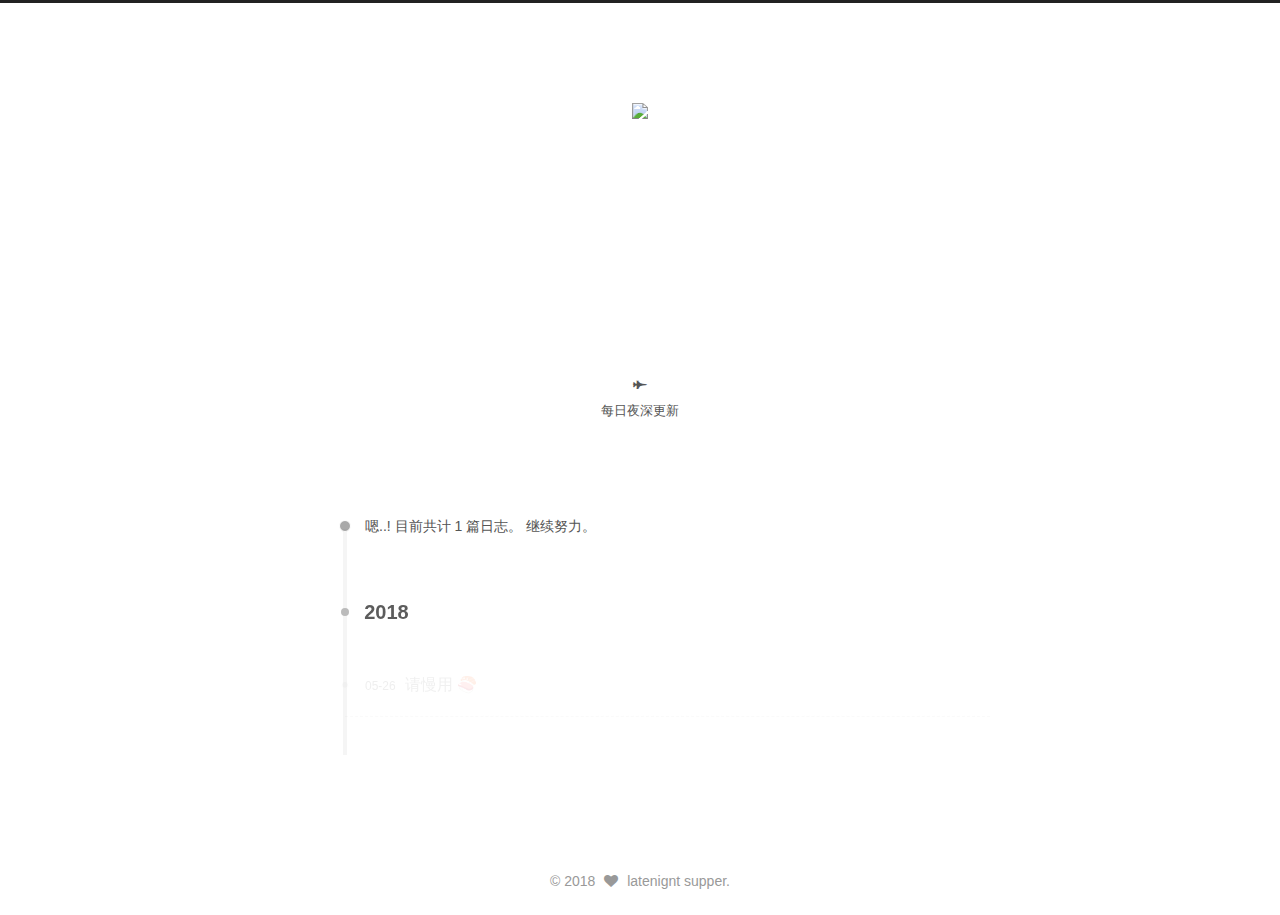
==== archives/index.html @ cccc1c1b "Site updated: 2018-05-31 15:18:07" ====
<!DOCTYPE html>



  


<html class="theme-next muse use-motion" lang="zh-Hans">
<head>
  <meta charset="UTF-8"/>
<meta http-equiv="X-UA-Compatible" content="IE=edge" />
<meta name="viewport" content="width=device-width, initial-scale=1, maximum-scale=1"/>
<meta name="theme-color" content="#222">

<link rel="canonical" href=" { { site.url } }{ { page.url } }" />
 <script type="text/javascript">
    var host = "recordmind.com";
    if ((host == window.location.host) && (window.location.protocol != "https:"))
        window.location.protocol = "https";
</script>








<meta http-equiv="Cache-Control" content="no-transform" />
<meta http-equiv="Cache-Control" content="no-siteapp" />


















  
  
  
  

  
    
    
  

  

  

  

  

  
    
    
    <link href="//fonts.lug.ustc.edu.cn/css?family=Lato:300,300italic,400,400italic,700,700italic&subset=latin,latin-ext" rel="stylesheet" type="text/css">
  






<link href="/lib/font-awesome/css/font-awesome.min.css?v=4.6.2" rel="stylesheet" type="text/css" />

<link href="/css/main.css?v=5.1.2" rel="stylesheet" type="text/css" />


  <meta name="keywords" content="“Welcome”" />








  <link rel="shortcut icon" type="image/x-icon" href="/favicon.ico?v=5.1.2" />






<meta name="description" content="即便是好东西，也别多吃。">
<meta property="og:type" content="website">
<meta property="og:title" content="1 天 = 1 日">
<meta property="og:url" content="http://1day.co/archives/index.html">
<meta property="og:site_name" content="1 天 = 1 日">
<meta property="og:description" content="即便是好东西，也别多吃。">
<meta property="og:locale" content="zh-Hans">
<meta name="twitter:card" content="summary">
<meta name="twitter:title" content="1 天 = 1 日">
<meta name="twitter:description" content="即便是好东西，也别多吃。">



<script type="text/javascript" id="hexo.configurations">
  var NexT = window.NexT || {};
  var CONFIG = {
    root: '/',
    scheme: 'Muse',
    sidebar: {"position":"left","display":"remove","offset":12,"offset_float":12,"b2t":false,"scrollpercent":false,"onmobile":false},
    fancybox: false,
    tabs: true,
    motion: true,
    duoshuo: {
      userId: '0',
      author: '博主'
    },
    algolia: {
      applicationID: '',
      apiKey: '',
      indexName: '',
      hits: {"per_page":10},
      labels: {"input_placeholder":"Search for Posts","hits_empty":"We didn't find any results for the search: ${query}","hits_stats":"${hits} results found in ${time} ms"}
    }
  };
</script>



  <link rel="canonical" href="http://1day.co/archives/"/>





  <title>归档 | 1 天 = 1 日</title>
  





  <script type="text/javascript">
    var _hmt = _hmt || [];
    (function() {
      var hm = document.createElement("script");
      hm.src = "https://hm.baidu.com/hm.js?6f3d7fa7af4676e4199d9d8a25d045ab";
      var s = document.getElementsByTagName("script")[0];
      s.parentNode.insertBefore(hm, s);
    })();
  </script>










</head>

<body itemscope itemtype="http://schema.org/WebPage" lang="zh-Hans">

  
  
    
  

  <div class="container sidebar-position-left  page-archive  ">
    <div class="headband"></div>

    <header id="header" class="header" itemscope itemtype="http://schema.org/WPHeader">
      <div class="header-inner"><div class="site-brand-wrapper">
  <div class="site-meta ">
    

    <div class="custom-logo-site-title">
      <a href="/"  class="brand" rel="start">
        <span class="logo-line-before"><i></i></span>
        <img src="https://ws3.sinaimg.cn/large/006tKfTcgy1frp431xyymj30cz0czq4d.jpg" />
        <span class="logo-line-after"><i></i></span>
      </a>
    </div>
      
        <h1 class="site-subtitle" itemprop="description"></h1>
      
  </div>

  <div class="site-nav-toggle">
    <button>
      <span class="btn-bar"></span>
      <span class="btn-bar"></span>
      <span class="btn-bar"></span>
    </button>
  </div>
</div>

<nav class="site-nav">
  

  
    <ul id="menu" class="menu">
      
        
        <li class="menu-item menu-item-home">
          <a href="/" rel="section">
            
              <i class="menu-item-icon fa fa-fw fa-fighter-jet"></i> <br />
            
            每日夜深更新
          </a>
        </li>
      

      
    </ul>
  

  
</nav>



 </div>
    </header>

    <main id="main" class="main">
      <div class="main-inner">
        <div class="content-wrap">
          <div id="content" class="content">
            

  
  
  
  <div class="post-block archive">
    <div id="posts" class="posts-collapse">
      <span class="archive-move-on"></span>

      <span class="archive-page-counter">
        
        
        
          
        
        嗯..! 目前共计 1 篇日志。 继续努力。
      </span>

      

        
        
        

        
          
          <div class="collection-title">
            <h2 class="archive-year motion-element" id="archive-year-2018">2018</h2>
          </div>
        
        

        

  <article class="post post-type-normal" itemscope itemtype="http://schema.org/Article">
    <header class="post-header">

      <h3 class="post-title">
        
            <a class="post-title-link" href="/2018/05/26/hello-world/" itemprop="url">
              
                <span itemprop="name">请慢用 🍣</span>
              
            </a>
        
      </h3>

      <div class="post-meta">
        <time class="post-time" itemprop="dateCreated"
              datetime="2018-05-26T13:00:04+08:00"
              content="2018-05-26" >
          05-26
        </time>
      </div>

    </header>
  </article>



      

    </div>
  </div>
  
  
  

  



          </div>
          


          

        </div>
        
      </div>
    </main>

    <footer id="footer" class="footer">
      <div class="footer-inner">
        <div class="copyright" >
  
  &copy; 
  <span itemprop="copyrightYear">2018</span>
  <span class="with-love">
    <i class="fa fa-heart"></i>
  </span>
  <span class="author" itemprop="copyrightHolder">latenignt supper.</span>
</div>


        

        
      </div>
    </footer>

    
      <div class="back-to-top">
        <i class="fa fa-arrow-up"></i>
        
      </div>
    

  </div>

  

<script type="text/javascript">
  if (Object.prototype.toString.call(window.Promise) !== '[object Function]') {
    window.Promise = null;
  }
</script>




















  
  <script type="text/javascript" src="/lib/jquery/index.js?v=2.1.3"></script>

  
  <script type="text/javascript" src="/lib/fastclick/lib/fastclick.min.js?v=1.0.6"></script>

  
  <script type="text/javascript" src="/lib/jquery_lazyload/jquery.lazyload.js?v=1.9.7"></script>

  
  <script type="text/javascript" src="/lib/velocity/velocity.min.js?v=1.2.1"></script>

  
  <script type="text/javascript" src="/lib/velocity/velocity.ui.min.js?v=1.2.1"></script>


  


  <script type="text/javascript" src="/js/src/utils.js?v=5.1.2"></script>

  <script type="text/javascript" src="/js/src/motion.js?v=5.1.2"></script>



  
  

  
  
    <script type="text/javascript" id="motion.page.archive">
      $('.archive-year').velocity('transition.slideLeftIn');
    </script>
  


  


  <script type="text/javascript" src="/js/src/bootstrap.js?v=5.1.2"></script>



  


  




	





  





  






  





  

  
<script>
(function(){
    var bp = document.createElement('script');
    var curProtocol = window.location.protocol.split(':')[0];
    if (curProtocol === 'https') {
        bp.src = 'https://zz.bdstatic.com/linksubmit/push.js';        
    }
    else {
        bp.src = 'http://push.zhanzhang.baidu.com/push.js';
    }
    var s = document.getElementsByTagName("script")[0];
    s.parentNode.insertBefore(bp, s);
})();
</script>


  

  

  

  

</body>
</html>
---- css/main.css ----
/* normalize.css v3.0.2 | MIT License | git.io/normalize */
html {
  font-family: sans-serif; /* 1 */
  -ms-text-size-adjust: 100%; /* 2 */
  -webkit-text-size-adjust: 100%; /* 2 */
}
body {
  margin: 0;
}
article,
aside,
details,
figcaption,
figure,
footer,
header,
hgroup,
main,
menu,
nav,
section,
summary {
  display: block;
}
audio,
canvas,
progress,
video {
  display: inline-block; /* 1 */
  vertical-align: baseline; /* 2 */
}
audio:not([controls]) {
  display: none;
  height: 0;
}
[hidden],
template {
  display: none;
}
a {
  background-color: transparent;
}
a:active,
a:hover {
  outline: 0;
}
abbr[title] {
  border-bottom: 1px dotted;
}
b,
strong {
  font-weight: bold;
}
dfn {
  font-style: italic;
}
h1 {
  font-size: 2em;
  margin: 0.67em 0;
}
mark {
  background: #ff0;
  color: #000;
}
small {
  font-size: 80%;
}
sub,
sup {
  font-size: 75%;
  line-height: 0;
  position: relative;
  vertical-align: baseline;
}
sup {
  top: -0.5em;
}
sub {
  bottom: -0.25em;
}
img {
  border: 0;
}
svg:not(:root) {
  overflow: hidden;
}
figure {
  margin: 1em 40px;
}
hr {
  -moz-box-sizing: content-box;
  box-sizing: content-box;
  height: 0;
}
pre {
  overflow: auto;
}
code,
kbd,
pre,
samp {
  font-family: monospace, monospace;
  font-size: 1em;
}
button,
input,
optgroup,
select,
textarea {
  color: inherit; /* 1 */
  font: inherit; /* 2 */
  margin: 0; /* 3 */
}
button {
  overflow: visible;
}
button,
select {
  text-transform: none;
}
button,
html input[type="button"],
input[type="reset"],
input[type="submit"] {
  -webkit-appearance: button; /* 2 */
  cursor: pointer; /* 3 */
}
button[disabled],
html input[disabled] {
  cursor: default;
}
button::-moz-focus-inner,
input::-moz-focus-inner {
  border: 0;
  padding: 0;
}
input {
  line-height: normal;
}
input[type="checkbox"],
input[type="radio"] {
  box-sizing: border-box; /* 1 */
  padding: 0; /* 2 */
}
input[type="number"]::-webkit-inner-spin-button,
input[type="number"]::-webkit-outer-spin-button {
  height: auto;
}
input[type="search"] {
  -webkit-appearance: textfield; /* 1 */
  -moz-box-sizing: content-box;
  -webkit-box-sizing: content-box; /* 2 */
  box-sizing: content-box;
}
input[type="search"]::-webkit-search-cancel-button,
input[type="search"]::-webkit-search-decoration {
  -webkit-appearance: none;
}
fieldset {
  border: 1px solid #c0c0c0;
  margin: 0 2px;
  padding: 0.35em 0.625em 0.75em;
}
legend {
  border: 0; /* 1 */
  padding: 0; /* 2 */
}
textarea {
  overflow: auto;
}
optgroup {
  font-weight: bold;
}
table {
  border-collapse: collapse;
  border-spacing: 0;
}
td,
th {
  padding: 0;
}
::selection {
  background: #262a30;
  color: #fff;
}
body {
  position: relative;
  font-family: 'Lato', "PingFang SC", "Microsoft YaHei", sans-serif;
  font-size: 14px;
  line-height: 2;
  color: #555;
  background: #fff;
}
@media (max-width: 767px) {
  body {
    padding-right: 0 !important;
  }
}
@media (min-width: 768px) and (max-width: 991px) {
  body {
    padding-right: 0 !important;
  }
}
@media (min-width: 1600px) {
  body {
    font-size: 16px;
  }
}
h1,
h2,
h3,
h4,
h5,
h6 {
  margin: 0;
  padding: 0;
  font-weight: bold;
  line-height: 1.5;
  font-family: 'Lato', "PingFang SC", "Microsoft YaHei", sans-serif;
}
h2,
h3,
h4,
h5,
h6 {
  margin: 20px 0 15px;
}
h1 {
  font-size: 22px;
}
@media (max-width: 767px) {
  h1 {
    font-size: 18px;
  }
}
h2 {
  font-size: 20px;
}
@media (max-width: 767px) {
  h2 {
    font-size: 16px;
  }
}
h3 {
  font-size: 18px;
}
@media (max-width: 767px) {
  h3 {
    font-size: 14px;
  }
}
h4 {
  font-size: 16px;
}
@media (max-width: 767px) {
  h4 {
    font-size: 12px;
  }
}
h5 {
  font-size: 14px;
}
@media (max-width: 767px) {
  h5 {
    font-size: 10px;
  }
}
h6 {
  font-size: 12px;
}
@media (max-width: 767px) {
  h6 {
    font-size: 8px;
  }
}
p {
  margin: 0 0 20px 0;
}
a {
  color: #555;
  text-decoration: none;
  border-bottom: 1px solid #999;
  word-wrap: break-word;
}
a:hover {
  color: #222;
  border-bottom-color: #222;
}
blockquote {
  margin: 0;
  padding: 0;
}
img {
  display: block;
  margin: auto;
  max-width: 100%;
  height: auto;
}
hr {
  margin: 40px 0;
  height: 3px;
  border: none;
  background-color: #ddd;
  background-image: repeating-linear-gradient(-45deg, #fff, #fff 4px, transparent 4px, transparent 8px);
}
blockquote {
  padding: 0 15px;
  color: #666;
  border-left: 4px solid #ddd;
}
blockquote cite::before {
  content: "-";
  padding: 0 5px;
}
dt {
  font-weight: 700;
}
dd {
  margin: 0;
  padding: 0;
}
.text-left {
  text-align: left;
}
.text-center {
  text-align: center;
}
.text-right {
  text-align: right;
}
.text-justify {
  text-align: justify;
}
.text-nowrap {
  white-space: nowrap;
}
.text-lowercase {
  text-transform: lowercase;
}
.text-uppercase {
  text-transform: uppercase;
}
.text-capitalize {
  text-transform: capitalize;
}
.center-block {
  display: block;
  margin-left: auto;
  margin-right: auto;
}
.clearfix:before,
.clearfix:after {
  content: " ";
  display: table;
}
.clearfix:after {
  clear: both;
}
.pullquote {
  width: 45%;
}
.pullquote.left {
  float: left;
  margin-left: 5px;
  margin-right: 10px;
}
.pullquote.right {
  float: right;
  margin-left: 10px;
  margin-right: 5px;
}
.affix.affix.affix {
  position: fixed;
}
.translation {
  margin-top: -20px;
  font-size: 14px;
  color: #999;
}
.scrollbar-measure {
  width: 100px;
  height: 100px;
  overflow: scroll;
  position: absolute;
  top: -9999px;
}
.use-motion .motion-element {
  opacity: 0;
}
table {
  margin: 20px 0;
  width: 100%;
  border-collapse: collapse;
  border-spacing: 0;
  border: 1px solid #ddd;
  font-size: 14px;
  table-layout: fixed;
  word-wrap: break-all;
}
table>tbody>tr:nth-of-type(odd) {
  background-color: #f9f9f9;
}
table>tbody>tr:hover {
  background-color: #f5f5f5;
}
caption,
th,
td {
  padding: 8px;
  text-align: left;
  vertical-align: middle;
  font-weight: normal;
}
th,
td {
  border-bottom: 3px solid #ddd;
  border-right: 1px solid #eee;
}
th {
  padding-bottom: 10px;
  font-weight: 700;
}
td {
  border-bottom-width: 1px;
}
html,
body {
  height: 100%;
}
.container {
  position: relative;
  min-height: 100%;
}
.header-inner {
  margin: 0 auto;
  padding: 100px 0 70px;
  width: 700px;
}
@media (min-width: 1600px) {
  .container .header-inner {
    width: 900px;
  }
}
.main {
  padding-bottom: 150px;
}
.main-inner {
  margin: 0 auto;
  width: 700px;
}
@media (min-width: 1600px) {
  .container .main-inner {
    width: 900px;
  }
}
.footer {
  position: absolute;
  left: 0;
  bottom: 0;
  width: 100%;
  min-height: 50px;
}
.footer-inner {
  box-sizing: border-box;
  margin: 20px auto;
  width: 700px;
}
@media (min-width: 1600px) {
  .container .footer-inner {
    width: 900px;
  }
}
pre,
.highlight {
  overflow: auto;
  margin: 20px 0;
  padding: 0;
  font-size: 13px;
  color: #4d4d4c;
  background: #f7f7f7;
  line-height: 1.6;
}
pre,
code {
  font-family: consolas, Menlo, "PingFang SC", "Microsoft YaHei", monospace;
}
code {
  padding: 2px 4px;
  word-wrap: break-word;
  color: #555;
  background: #eee;
  border-radius: 3px;
  font-size: 13px;
}
pre code {
  padding: 0;
  color: #4d4d4c;
  background: none;
  text-shadow: none;
}
.highlight {
  border-radius: 1px;
}
.highlight pre {
  border: none;
  margin: 0;
  padding: 10px 0;
}
.highlight table {
  margin: 0;
  width: auto;
  border: none;
}
.highlight td {
  border: none;
  padding: 0;
}
.highlight figcaption {
  font-size: 1em;
  color: #4d4d4c;
  line-height: 1em;
  margin-bottom: 1em;
}
.highlight figcaption:before,
.highlight figcaption:after {
  content: " ";
  display: table;
}
.highlight figcaption:after {
  clear: both;
}
.highlight figcaption a {
  float: right;
  color: #4d4d4c;
}
.highlight figcaption a:hover {
  border-bottom-color: #4d4d4c;
}
.highlight .gutter pre {
  padding-left: 10px;
  padding-right: 10px;
  color: #869194;
  text-align: right;
  background-color: #eff2f3;
}
.highlight .code pre {
  width: 100%;
  padding-left: 10px;
  padding-right: 10px;
  background-color: #f7f7f7;
}
.highlight .line {
  height: 20px;
}
.gutter {
  -webkit-user-select: none;
  -moz-user-select: none;
  -ms-user-select: none;
  user-select: none;
}
.gist table {
  width: auto;
}
.gist table td {
  border: none;
}
pre .deletion {
  background: #fdd;
}
pre .addition {
  background: #dfd;
}
pre .meta {
  color: #8959a8;
}
pre .comment {
  color: #8e908c;
}
pre .variable,
pre .attribute,
pre .tag,
pre .regexp,
pre .ruby .constant,
pre .xml .tag .title,
pre .xml .pi,
pre .xml .doctype,
pre .html .doctype,
pre .css .id,
pre .css .class,
pre .css .pseudo {
  color: #c82829;
}
pre .number,
pre .preprocessor,
pre .built_in,
pre .literal,
pre .params,
pre .constant,
pre .command {
  color: #f5871f;
}
pre .ruby .class .title,
pre .css .rules .attribute,
pre .string,
pre .value,
pre .inheritance,
pre .header,
pre .ruby .symbol,
pre .xml .cdata,
pre .special,
pre .number,
pre .formula {
  color: #718c00;
}
pre .title,
pre .css .hexcolor {
  color: #3e999f;
}
pre .function,
pre .python .decorator,
pre .python .title,
pre .ruby .function .title,
pre .ruby .title .keyword,
pre .perl .sub,
pre .javascript .title,
pre .coffeescript .title {
  color: #4271ae;
}
pre .keyword,
pre .javascript .function {
  color: #8959a8;
}
.full-image.full-image.full-image {
  border: none;
  max-width: 100%;
  width: auto;
  margin: 20px auto;
}
@media (min-width: 992px) {
  .full-image.full-image.full-image {
    max-width: none;
    width: 110%;
    margin: 25px -5%;
  }
}
.blockquote-center,
.page-home .post-type-quote blockquote,
.page-post-detail .post-type-quote blockquote {
  position: relative;
  margin: 40px 0;
  padding: 0;
  border-left: none;
  text-align: center;
}
.blockquote-center::before,
.page-home .post-type-quote blockquote::before,
.page-post-detail .post-type-quote blockquote::before,
.blockquote-center::after,
.page-home .post-type-quote blockquote::after,
.page-post-detail .post-type-quote blockquote::after {
  position: absolute;
  content: ' ';
  display: block;
  width: 100%;
  height: 24px;
  opacity: 0.2;
  background-repeat: no-repeat;
  background-position: 0 -6px;
  background-size: 22px 22px;
}
.blockquote-center::before,
.page-home .post-type-quote blockquote::before,
.page-post-detail .post-type-quote blockquote::before {
  top: -20px;
  background-image: url("../images/quote-l.svg");
  border-top: 1px solid #ccc;
}
.blockquote-center::after,
.page-home .post-type-quote blockquote::after,
.page-post-detail .post-type-quote blockquote::after {
  bottom: -20px;
  background-image: url("../images/quote-r.svg");
  border-bottom: 1px solid #ccc;
  background-position: 100% 8px;
}
.blockquote-center p,
.page-home .post-type-quote blockquote p,
.page-post-detail .post-type-quote blockquote p,
.blockquote-center div,
.page-home .post-type-quote blockquote div,
.page-post-detail .post-type-quote blockquote div {
  text-align: center;
}
.post .post-body .group-picture img {
  box-sizing: border-box;
  padding: 0 3px;
  border: none;
}
.post .group-picture-row {
  overflow: hidden;
  margin-top: 6px;
}
.post .group-picture-row:first-child {
  margin-top: 0;
}
.post .group-picture-column {
  float: left;
}
.page-post-detail .post-body .group-picture-column {
  float: none;
  margin-top: 10px;
  width: auto !important;
}
.page-post-detail .post-body .group-picture-column img {
  margin: 0 auto;
}
.page-archive .group-picture-container {
  overflow: hidden;
}
.page-archive .group-picture-row {
  float: left;
}
.page-archive .group-picture-row:first-child {
  margin-top: 6px;
}
.page-archive .group-picture-column {
  max-width: 150px;
  max-height: 150px;
}
.post-body .note {
  position: relative;
  padding: 15px;
  margin-bottom: 20px;
  border: 1px solid #eee;
  border-left-width: 5px;
  border-radius: 3px;
}
.post-body .note h2,
.post-body .note h3,
.post-body .note h4,
.post-body .note h5,
.post-body .note h6 {
  margin-top: 0;
  margin-bottom: 0;
  border-bottom: initial;
  padding-top: 0 !important;
}
.post-body .note p:first-child,
.post-body .note ul:first-child,
.post-body .note ol:first-child,
.post-body .note table:first-child,
.post-body .note pre:first-child,
.post-body .note blockquote:first-child {
  margin-top: 0;
}
.post-body .note p:last-child,
.post-body .note ul:last-child,
.post-body .note ol:last-child,
.post-body .note table:last-child,
.post-body .note pre:last-child,
.post-body .note blockquote:last-child {
  margin-bottom: 0;
}
.post-body .note.default {
  border-left-color: #777;
}
.post-body .note.default h2,
.post-body .note.default h3,
.post-body .note.default h4,
.post-body .note.default h5,
.post-body .note.default h6 {
  color: #777;
}
.post-body .note.primary {
  border-left-color: #6f42c1;
}
.post-body .note.primary h2,
.post-body .note.primary h3,
.post-body .note.primary h4,
.post-body .note.primary h5,
.post-body .note.primary h6 {
  color: #6f42c1;
}
.post-body .note.info {
  border-left-color: #428bca;
}
.post-body .note.info h2,
.post-body .note.info h3,
.post-body .note.info h4,
.post-body .note.info h5,
.post-body .note.info h6 {
  color: #428bca;
}
.post-body .note.success {
  border-left-color: #5cb85c;
}
.post-body .note.success h2,
.post-body .note.success h3,
.post-body .note.success h4,
.post-body .note.success h5,
.post-body .note.success h6 {
  color: #5cb85c;
}
.post-body .note.warning {
  border-left-color: #f0ad4e;
}
.post-body .note.warning h2,
.post-body .note.warning h3,
.post-body .note.warning h4,
.post-body .note.warning h5,
.post-body .note.warning h6 {
  color: #f0ad4e;
}
.post-body .note.danger {
  border-left-color: #d9534f;
}
.post-body .note.danger h2,
.post-body .note.danger h3,
.post-body .note.danger h4,
.post-body .note.danger h5,
.post-body .note.danger h6 {
  color: #d9534f;
}
.post-body .label {
  display: inline;
  padding: 0 2px;
  white-space: nowrap;
}
.post-body .label.default {
  background-color: #f0f0f0;
}
.post-body .label.primary {
  background-color: #efe6f7;
}
.post-body .label.info {
  background-color: #e5f2f8;
}
.post-body .label.success {
  background-color: #e7f4e9;
}
.post-body .label.warning {
  background-color: #fcf6e1;
}
.post-body .label.danger {
  background-color: #fae8eb;
}
.post-body .tabs {
  position: relative;
  display: block;
  margin-bottom: 20px;
  padding-top: 10px;
}
.post-body .tabs ul.nav-tabs {
  margin: 0;
  padding: 0;
  display: flex;
  margin-bottom: -1px;
}
@media (max-width: 413px) {
  .post-body .tabs ul.nav-tabs {
    display: block;
    margin-bottom: 5px;
  }
}
.post-body .tabs ul.nav-tabs li.tab {
  list-style-type: none !important;
  margin: 0 0.25em 0 0;
  border-top: 3px solid transparent;
  border-left: 1px solid transparent;
  border-right: 1px solid transparent;
}
@media (max-width: 413px) {
  .post-body .tabs ul.nav-tabs li.tab {
    margin: initial;
    border-top: 1px solid transparent;
    border-left: 3px solid transparent;
    border-right: 1px solid transparent;
    border-bottom: 1px solid transparent;
  }
}
.post-body .tabs ul.nav-tabs li.tab a {
  outline: 0;
  border-bottom: initial;
  display: block;
  line-height: 1.8em;
  padding: 0.25em 0.75em;
  transition-duration: 0.2s;
  transition-timing-function: ease-out;
  transition-delay: 0s;
}
.post-body .tabs ul.nav-tabs li.tab a i {
  width: 1.285714285714286em;
}
.post-body .tabs ul.nav-tabs li.tab.active {
  border-top: 3px solid #fc6423;
  border-left: 1px solid #ddd;
  border-right: 1px solid #ddd;
  background-color: #fff;
}
@media (max-width: 413px) {
  .post-body .tabs ul.nav-tabs li.tab.active {
    border-top: 1px solid #ddd;
    border-left: 3px solid #fc6423;
    border-right: 1px solid #ddd;
    border-bottom: 1px solid #ddd;
  }
}
.post-body .tabs ul.nav-tabs li.tab.active a {
  cursor: default;
  color: #555;
}
.post-body .tabs .tab-content {
  background-color: #fff;
}
.post-body .tabs .tab-content .tab-pane {
  border: 1px solid #ddd;
  padding: 20px 20px 0 20px;
}
.post-body .tabs .tab-content .tab-pane:not(.active) {
  display: none !important;
}
.post-body .tabs .tab-content .tab-pane.active {
  display: block !important;
}
.btn {
  display: inline-block;
  padding: 0 20px;
  font-size: 14px;
  color: #fff;
  background: #222;
  border: 2px solid #222;
  text-decoration: none;
  border-radius: 0;
  transition-property: background-color;
  transition-duration: 0.2s;
  transition-timing-function: ease-in-out;
  transition-delay: 0s;
}
.btn:hover,
.post-button .btn:hover {
  border-color: #222;
  color: #222;
  background: #fff;
}
.btn-bar {
  display: block;
  width: 22px;
  height: 2px;
  background: #555;
  border-radius: 1px;
}
.btn-bar+.btn-bar {
  margin-top: 4px;
}
.pagination {
  margin: 120px 0 40px;
  text-align: center;
  border-top: 1px solid #eee;
}
.page-number-basic,
.pagination .prev,
.pagination .next,
.pagination .page-number,
.pagination .space {
  display: inline-block;
  position: relative;
  top: -1px;
  margin: 0 10px;
  padding: 0 10px;
  line-height: 30px;
}
@media (max-width: 767px) {
  .page-number-basic,
  .pagination .prev,
  .pagination .next,
  .pagination .page-number,
  .pagination .space {
    margin: 0 5px;
  }
}
.pagination .prev,
.pagination .next,
.pagination .page-number {
  border-bottom: 0;
  border-top: 1px solid #eee;
  transition-property: border-color;
  transition-duration: 0.2s;
  transition-timing-function: ease-in-out;
  transition-delay: 0s;
}
.pagination .prev:hover,
.pagination .next:hover,
.pagination .page-number:hover {
  border-top-color: #222;
}
.pagination .space {
  padding: 0;
  margin: 0;
}
.pagination .prev {
  margin-left: 0;
}
.pagination .next {
  margin-right: 0;
}
.pagination .page-number.current {
  color: #fff;
  background: #ccc;
  border-top-color: #ccc;
}
@media (max-width: 767px) {
  .pagination {
    border-top: none;
  }
  .pagination .prev,
  .pagination .next,
  .pagination .page-number {
    margin-bottom: 10px;
    border-top: 0;
    border-bottom: 1px solid #eee;
  }
  .pagination .prev:hover,
  .pagination .next:hover,
  .pagination .page-number:hover {
    border-bottom-color: #222;
  }
}
.comments {
  margin: 60px 20px 0;
}
.tag-cloud {
  text-align: center;
}
.tag-cloud a {
  display: inline-block;
  margin: 10px;
}
.back-to-top {
  box-sizing: border-box;
  position: fixed;
  bottom: -100px;
  right: 30px;
  z-index: 1050;
  padding: 0 6px;
  width: 24px;
  background: #222;
  font-size: 12px;
  opacity: 1;
  color: #fff;
  cursor: pointer;
  text-align: center;
  -webkit-transform: translateZ(0);
  transition-property: bottom;
  transition-duration: 0.2s;
  transition-timing-function: ease-in-out;
  transition-delay: 0s;
}
@media (min-width: 768px) and (max-width: 991px) {
  .back-to-top {
    display: none !important;
  }
}
@media (max-width: 767px) {
  .back-to-top {
    display: none !important;
  }
}
.back-to-top.back-to-top-on {
  bottom: 19px;
}
.header {
  background: transparent;
}
.header-inner {
  position: relative;
}
.headband {
  height: 3px;
  background: #222;
}
.site-meta {
  margin: 0;
  text-align: center;
}
@media (max-width: 767px) {
  .site-meta {
    text-align: center;
  }
}
.brand {
  position: relative;
  display: inline-block;
  padding: 0 40px;
  color: #fff;
  border-bottom: none;
}
.brand:hover {
  color: #fff;
}
.brand img {
  height: 240px;
}
.logo {
  display: inline-block;
  margin-right: 5px;
  line-height: 36px;
  vertical-align: top;
}
.site-title {
  display: inline-block;
  vertical-align: top;
  line-height: 36px;
  font-size: 20px;
  font-weight: normal;
  font-family: 'Lato', "PingFang SC", "Microsoft YaHei", sans-serif;
}
.site-subtitle {
  margin-top: 10px;
  font-size: 13px;
  color: #999;
}
.use-motion .brand {
  opacity: 0;
}
.use-motion .logo,
.use-motion .site-title,
.use-motion .site-subtitle {
  opacity: 0;
  position: relative;
  top: -10px;
}
.site-nav-toggle {
  display: none;
  position: absolute;
  top: 10px;
  left: 10px;
}
@media (max-width: 767px) {
  .site-nav-toggle {
    display: block;
  }
}
.site-nav-toggle button {
  margin-top: 2px;
  padding: 9px 10px;
  background: transparent;
  border: none;
}
@media (max-width: 767px) {
  .site-nav {
    display: none;
    margin: 0 -10px;
    padding: 0 10px;
    clear: both;
    border-top: 1px solid #ddd;
  }
}
@media (min-width: 768px) and (max-width: 991px) {
  .site-nav {
    display: block !important;
  }
}
@media (min-width: 992px) {
  .site-nav {
    display: block !important;
  }
}
.menu {
  margin-top: 20px;
  padding-left: 0;
  text-align: center;
}
.menu .menu-item {
  display: inline-block;
  margin: 0 10px;
  list-style: none;
}
@media screen and (max-width: 767px) {
  .menu .menu-item {
    margin-top: 10px;
  }
}
.menu .menu-item a {
  display: block;
  font-size: 13px;
  line-height: inherit;
  border-bottom: 1px solid transparent;
  transition-property: border-color;
  transition-duration: 0.2s;
  transition-timing-function: ease-in-out;
  transition-delay: 0s;
}
.menu .menu-item a:hover {
  border-bottom-color: #222;
}
.menu .menu-item .fa {
  margin-right: 5px;
}
.use-motion .menu-item {
  opacity: 0;
}
.post-body {
  font-family: 'Lato', "PingFang SC", "Microsoft YaHei", sans-serif;
}
@media (max-width: 767px) {
  .post-body {
    word-break: break-word;
  }
}
.post-body .fancybox img {
  display: block !important;
  margin: 0 auto;
  cursor: pointer;
  cursor: zoom-in;
  cursor: -webkit-zoom-in;
}
.post-body .image-caption,
.post-body .figure .caption {
  margin: 10px auto 15px;
  text-align: center;
  font-size: 14px;
  color: #999;
  font-weight: bold;
  line-height: 1;
}
.post-sticky-flag {
  display: inline-block;
  font-size: 16px;
  -ms-transform: rotate(30deg);
  -webkit-transform: rotate(30deg);
  -moz-transform: rotate(30deg);
  -ms-transform: rotate(30deg);
  -o-transform: rotate(30deg);
  transform: rotate(30deg);
}
.posts-expand {
  padding-top: 40px;
}
@media (max-width: 767px) {
  .posts-expand {
    margin: 0 20px;
  }
  .post-body pre {
    padding: 10px;
  }
  .post-body pre .gutter pre {
    padding-right: 10px;
  }
  .post-body .highlight {
    margin-left: 0px;
    margin-right: 0px;
    padding: 0;
  }
  .post-body .highlight .gutter pre {
    padding-right: 10px;
  }
}
@media (min-width: 992px) {
  .posts-expand .post-body {
    text-align: justify;
  }
}
.posts-expand .post-body h2,
.posts-expand .post-body h3,
.posts-expand .post-body h4,
.posts-expand .post-body h5,
.posts-expand .post-body h6 {
  padding-top: 10px;
}
.posts-expand .post-body h2 .header-anchor,
.posts-expand .post-body h3 .header-anchor,
.posts-expand .post-body h4 .header-anchor,
.posts-expand .post-body h5 .header-anchor,
.posts-expand .post-body h6 .header-anchor {
  float: right;
  margin-left: 10px;
  color: #ccc;
  border-bottom-style: none;
  visibility: hidden;
}
.posts-expand .post-body h2 .header-anchor:hover,
.posts-expand .post-body h3 .header-anchor:hover,
.posts-expand .post-body h4 .header-anchor:hover,
.posts-expand .post-body h5 .header-anchor:hover,
.posts-expand .post-body h6 .header-anchor:hover {
  color: inherit;
}
.posts-expand .post-body h2:hover .header-anchor,
.posts-expand .post-body h3:hover .header-anchor,
.posts-expand .post-body h4:hover .header-anchor,
.posts-expand .post-body h5:hover .header-anchor,
.posts-expand .post-body h6:hover .header-anchor {
  visibility: visible;
}
.posts-expand .post-body ul li {
  list-style: circle;
}
.posts-expand .post-body img {
  box-sizing: border-box;
  margin: auto;
  padding: 3px;
}
.posts-expand .fancybox img {
  margin: 0 auto;
}
@media (max-width: 767px) {
  .posts-collapse {
    margin: 0 20px;
  }
  .posts-collapse .post-title,
  .posts-collapse .post-meta {
    display: block;
    width: auto;
    text-align: left;
  }
}
.posts-collapse {
  position: relative;
  z-index: 1010;
  margin-left: 55px;
}
.posts-collapse::after {
  content: " ";
  position: absolute;
  top: 20px;
  left: 0;
  margin-left: -2px;
  width: 4px;
  height: 100%;
  background: #f5f5f5;
  z-index: -1;
}
@media (max-width: 767px) {
  .posts-collapse {
    margin: 0 20px;
  }
}
.posts-collapse .collection-title {
  position: relative;
  margin: 60px 0;
}
.posts-collapse .collection-title h1,
.posts-collapse .collection-title h2 {
  margin-left: 20px;
}
.posts-collapse .collection-title small {
  color: #bbb;
  margin-left: 5px;
}
.posts-collapse .collection-title::before {
  content: " ";
  position: absolute;
  left: 0;
  top: 50%;
  margin-left: -4px;
  margin-top: -4px;
  width: 8px;
  height: 8px;
  background: #bbb;
  border-radius: 50%;
}
.posts-collapse .post {
  margin: 30px 0;
}
.posts-collapse .post-header {
  position: relative;
  transition-duration: 0.2s;
  transition-timing-function: ease-in-out;
  transition-delay: 0s;
  transition-property: border;
  border-bottom: 1px dashed #ccc;
}
.posts-collapse .post-header::before {
  content: " ";
  position: absolute;
  left: 0;
  top: 12px;
  width: 6px;
  height: 6px;
  margin-left: -4px;
  background: #bbb;
  border-radius: 50%;
  border: 1px solid #fff;
  transition-duration: 0.2s;
  transition-timing-function: ease-in-out;
  transition-delay: 0s;
  transition-property: background;
}
.posts-collapse .post-header:hover {
  border-bottom-color: #666;
}
.posts-collapse .post-header:hover::before {
  background: #222;
}
.posts-collapse .post-meta {
  position: absolute;
  font-size: 12px;
  left: 20px;
  top: 5px;
}
.posts-collapse .post-comments-count {
  display: none;
}
.posts-collapse .post-title {
  margin-left: 60px;
  font-size: 16px;
  font-weight: normal;
  line-height: inherit;
}
.posts-collapse .post-title::after {
  margin-left: 3px;
  opacity: 0.6;
}
.posts-collapse .post-title a {
  color: #666;
  border-bottom: none;
}
.page-home .post-type-quote .post-header,
.page-post-detail .post-type-quote .post-header,
.page-home .post-type-quote .post-tags,
.page-post-detail .post-type-quote .post-tags {
  display: none;
}
.posts-expand .post-title {
  font-size: 26px;
  text-align: center;
  word-break: break-word;
  font-weight: 400;
}
@media (max-width: 767px) {
  .posts-expand .post-title {
    font-size: 22px;
  }
}
.posts-expand .post-title-link {
  display: inline-block;
  position: relative;
  color: #555;
  border-bottom: none;
  line-height: 1.2;
  vertical-align: top;
}
.posts-expand .post-title-link::before {
  content: "";
  position: absolute;
  width: 100%;
  height: 2px;
  bottom: 0;
  left: 0;
  background-color: #000;
  visibility: hidden;
  -webkit-transform: scaleX(0);
  -moz-transform: scaleX(0);
  -ms-transform: scaleX(0);
  -o-transform: scaleX(0);
  transform: scaleX(0);
  transition-duration: 0.2s;
  transition-timing-function: ease-in-out;
  transition-delay: 0s;
}
.posts-expand .post-title-link:hover::before {
  visibility: visible;
  -webkit-transform: scaleX(1);
  -moz-transform: scaleX(1);
  -ms-transform: scaleX(1);
  -o-transform: scaleX(1);
  transform: scaleX(1);
}
.posts-expand .post-title-link .fa {
  font-size: 16px;
}
.posts-expand .post-meta {
  margin: 3px 0 60px 0;
  color: #999;
  font-family: 'Lato', "PingFang SC", "Microsoft YaHei", sans-serif;
  font-size: 12px;
  text-align: center;
}
.posts-expand .post-meta .post-category-list {
  display: inline-block;
  margin: 0;
  padding: 3px;
}
.posts-expand .post-meta .post-category-list-link {
  color: #999;
}
.posts-expand .post-meta .post-description {
  font-size: 14px;
  margin-top: 2px;
}
.post-wordcount {
  display: inline-block;
}
.post-meta-divider {
  margin: 0 0.5em;
}
.post-meta-item-icon {
  margin-right: 3px;
}
@media (min-width: 768px) and (max-width: 991px) {
  .post-meta-item-icon {
    display: inline-block;
  }
}
@media (max-width: 767px) {
  .post-meta-item-icon {
    display: inline-block;
  }
}
@media (min-width: 768px) and (max-width: 991px) {
  .post-meta-item-text {
    display: none;
  }
}
@media (max-width: 767px) {
  .post-meta-item-text {
    display: none;
  }
}
@media (max-width: 767px) {
  .posts-expand .post-comments-count {
    display: none;
  }
}
.post-button {
  margin-top: 50px;
}
.post-button .btn {
  color: #fff;
  font-size: 14px;
  background: #222;
  border-radius: 0;
  line-height: 2;
  margin: 0 4px 8px 4px;
}
.post-button .fa-fw {
  width: 1.285714285714286em;
  text-align: left;
}
.posts-expand .post-tags {
  margin-top: 40px;
  text-align: center;
}
.posts-expand .post-tags a {
  display: inline-block;
  margin-right: 10px;
  font-size: 13px;
}
.post-nav {
  display: table;
  margin-top: 15px;
  width: 100%;
  border-top: 1px solid #eee;
}
.post-nav-divider {
  display: table-cell;
  width: 10%;
}
.post-nav-item {
  display: table-cell;
  padding: 10px 0 0 0;
  width: 45%;
  vertical-align: top;
}
.post-nav-item a {
  position: relative;
  display: block;
  line-height: 25px;
  font-size: 14px;
  color: #555;
  border-bottom: none;
}
.post-nav-item a:hover {
  color: #222;
  border-bottom: none;
}
.post-nav-item a:active {
  top: 2px;
}
.post-nav-item .fa {
  position: absolute;
  top: 8px;
  left: 0;
  font-size: 12px;
}
.post-nav-next a {
  padding-left: 15px;
}
.post-nav-prev {
  text-align: right;
}
.post-nav-prev a {
  padding-right: 15px;
}
.post-nav-prev .fa {
  right: 0;
  left: auto;
}
.posts-expand .post-eof {
  display: block;
  margin: 80px auto 60px;
  width: 8%;
  height: 1px;
  background: #ccc;
  text-align: center;
}
.post:last-child .post-eof.post-eof.post-eof {
  display: none;
}
.post-gallery {
  display: table;
  table-layout: fixed;
  width: 100%;
  border-collapse: separate;
}
.post-gallery-row {
  display: table-row;
}
.post-gallery .post-gallery-img {
  display: table-cell;
  text-align: center;
  vertical-align: middle;
  border: none;
}
.post-gallery .post-gallery-img img {
  max-width: 100%;
  max-height: 100%;
  border: none;
}
.fancybox-close,
.fancybox-close:hover {
  border: none;
}
.rtl.post-body p,
.rtl.post-body a,
.rtl.post-body h1,
.rtl.post-body h2,
.rtl.post-body h3,
.rtl.post-body h4,
.rtl.post-body h5,
.rtl.post-body h6,
.rtl.post-body li,
.rtl.post-body ul,
.rtl.post-body ol {
  direction: rtl;
  font-family: UKIJ Ekran;
}
.rtl.post-title {
  font-family: UKIJ Ekran;
}
.sidebar {
  position: fixed;
  right: 0;
  top: 0;
  bottom: 0;
  width: 0;
  z-index: 1040;
  box-shadow: inset 0 2px 6px #000;
  background: #222;
  -webkit-transform: translateZ(0);
}
.sidebar a {
  color: #999;
  border-bottom-color: #555;
}
.sidebar a:hover {
  color: #eee;
}
@media (min-width: 768px) and (max-width: 991px) {
  .sidebar {
    display: none !important;
  }
}
@media (max-width: 767px) {
  .sidebar {
    display: none !important;
  }
}
.sidebar-inner {
  position: relative;
  padding: 20px 10px;
  color: #999;
  text-align: center;
}
.sidebar-toggle {
  position: fixed;
  right: 30px;
  bottom: 45px;
  width: 14px;
  height: 14px;
  padding: 5px;
  background: #222;
  line-height: 0;
  z-index: 1050;
  cursor: pointer;
  -webkit-transform: translateZ(0);
}
@media (min-width: 768px) and (max-width: 991px) {
  .sidebar-toggle {
    display: none !important;
  }
}
@media (max-width: 767px) {
  .sidebar-toggle {
    display: none !important;
  }
}
.sidebar-toggle-line {
  position: relative;
  display: inline-block;
  vertical-align: top;
  height: 2px;
  width: 100%;
  background: #fff;
  margin-top: 3px;
}
.sidebar-toggle-line:first-child {
  margin-top: 0;
}
.site-author-image {
  display: block;
  margin: 0 auto;
  padding: 2px;
  max-width: 96px;
  height: auto;
  border: 2px solid #333;
}
.site-author-name {
  margin: 5px 0 0;
  text-align: center;
  color: #f5f5f5;
  font-weight: normal;
}
.site-description {
  margin-top: 5px;
  text-align: center;
  font-size: 14px;
  color: #999;
}
.site-state {
  overflow: hidden;
  line-height: 1.4;
  white-space: nowrap;
  text-align: center;
}
.site-state-item {
  display: inline-block;
  padding: 0 15px;
  border-left: 1px solid #333;
}
.site-state-item:first-child {
  border-left: none;
}
.site-state-item a {
  border-bottom: none;
}
.site-state-item-count {
  display: block;
  text-align: center;
  color: inherit;
  font-weight: 600;
  font-size: 18px;
}
.site-state-item-name {
  font-size: 13px;
  color: inherit;
}
.feed-link {
  margin-top: 20px;
}
.feed-link a {
  display: inline-block;
  padding: 0 15px;
  color: #fc6423;
  border: 1px solid #fc6423;
  border-radius: 4px;
}
.feed-link a i {
  color: #fc6423;
  font-size: 14px;
}
.feed-link a:hover {
  color: #fff;
  background: #fc6423;
}
.feed-link a:hover i {
  color: #fff;
}
.links-of-author {
  margin-top: 20px;
  display: flex;
  flex-wrap: wrap;
  justify-content: center;
}
.links-of-author a {
  display: inline-block;
  vertical-align: middle;
  margin-right: 10px;
  margin-bottom: 10px;
  border-bottom-color: #555;
  font-size: 13px;
}
.links-of-author a:before {
  display: inline-block;
  vertical-align: middle;
  margin-right: 3px;
  content: " ";
  width: 4px;
  height: 4px;
  border-radius: 50%;
  background: #c2ff01;
}
.links-of-blogroll {
  font-size: 13px;
}
.links-of-blogroll-title {
  margin-top: 20px;
  font-size: 14px;
  font-weight: 600;
}
.links-of-blogroll-list {
  margin: 0;
  padding: 0;
  list-style: none;
}
.links-of-blogroll-item {
  padding: 2px 10px;
}
.sidebar-nav {
  margin: 0 0 20px;
  padding-left: 0;
}
.sidebar-nav li {
  display: inline-block;
  cursor: pointer;
  border-bottom: 1px solid transparent;
  font-size: 14px;
  color: #555;
}
.sidebar-nav li:hover {
  color: #f5f5f5;
}
.page-post-detail .sidebar-nav-toc {
  padding: 0 5px;
}
.page-post-detail .sidebar-nav-overview {
  margin-left: 10px;
}
.sidebar-nav .sidebar-nav-active {
  color: #87daff;
  border-bottom-color: #87daff;
}
.sidebar-nav .sidebar-nav-active:hover {
  color: #87daff;
}
.sidebar-panel {
  display: none;
}
.sidebar-panel-active {
  display: block;
}
.post-toc-empty {
  font-size: 14px;
  color: #666;
}
.post-toc-wrap {
  overflow: hidden;
}
.post-toc {
  overflow: auto;
}
.post-toc ol {
  margin: 0;
  padding: 0 2px 5px 10px;
  text-align: left;
  list-style: none;
  font-size: 14px;
}
.post-toc ol > ol {
  padding-left: 0;
}
.post-toc ol a {
  transition-duration: 0.2s;
  transition-timing-function: ease-in-out;
  transition-delay: 0s;
  transition-property: all;
  color: #999;
  border-bottom-color: #555;
}
.post-toc ol a:hover {
  color: #ccc;
  border-bottom-color: #ccc;
}
.post-toc .nav-item {
  overflow: hidden;
  text-overflow: ellipsis;
  white-space: nowrap;
  line-height: 1.8;
}
.post-toc .nav .nav-child {
  display: none;
}
.post-toc .nav .active > .nav-child {
  display: block;
}
.post-toc .nav .active-current > .nav-child {
  display: block;
}
.post-toc .nav .active-current > .nav-child > .nav-item {
  display: block;
}
.post-toc .nav .active > a {
  color: #87daff;
  border-bottom-color: #87daff;
}
.post-toc .nav .active-current > a {
  color: #87daff;
}
.post-toc .nav .active-current > a:hover {
  color: #87daff;
}
.footer {
  font-size: 14px;
  color: #999;
}
.footer img {
  border: none;
}
.footer-inner {
  text-align: center;
}
.with-love {
  display: inline-block;
  margin: 0 5px;
}
.powered-by,
.theme-info {
  display: inline-block;
}
.powered-by {
  margin-right: 10px;
}
.powered-by::after {
  content: "|";
  padding-left: 10px;
}
.cc-license {
  margin-top: 10px;
  text-align: center;
}
.cc-license .cc-opacity {
  opacity: 0.7;
  border-bottom: none;
}
.cc-license .cc-opacity:hover {
  opacity: 0.9;
}
.cc-license img {
  display: inline-block;
}
.theme-next #ds-thread #ds-reset {
  color: #555;
}
.theme-next #ds-thread #ds-reset .ds-replybox {
  margin-bottom: 30px;
}
.theme-next #ds-thread #ds-reset .ds-replybox .ds-avatar,
.theme-next #ds-reset .ds-avatar img {
  box-shadow: none;
}
.theme-next #ds-thread #ds-reset .ds-textarea-wrapper {
  border-color: #c7d4e1;
  background: none;
  border-top-right-radius: 3px;
  border-top-left-radius: 3px;
}
.theme-next #ds-thread #ds-reset .ds-textarea-wrapper textarea {
  height: 60px;
}
.theme-next #ds-reset .ds-rounded-top {
  border-radius: 0;
}
.theme-next #ds-thread #ds-reset .ds-post-toolbar {
  box-sizing: border-box;
  border: 1px solid #c7d4e1;
  background: #f6f8fa;
}
.theme-next #ds-thread #ds-reset .ds-post-options {
  height: 40px;
  border: none;
  background: none;
}
.theme-next #ds-thread #ds-reset .ds-toolbar-buttons {
  top: 11px;
}
.theme-next #ds-thread #ds-reset .ds-sync {
  top: 5px;
}
.theme-next #ds-thread #ds-reset .ds-post-button {
  top: 4px;
  right: 5px;
  width: 90px;
  height: 30px;
  border: 1px solid #c5ced7;
  border-radius: 3px;
  background-image: linear-gradient(#fbfbfc, #f5f7f9);
  color: #60676d;
}
.theme-next #ds-thread #ds-reset .ds-post-button:hover {
  background-position: 0 -30px;
  color: #60676d;
}
.theme-next #ds-thread #ds-reset .ds-comments-info {
  padding: 10px 0;
}
.theme-next #ds-thread #ds-reset .ds-sort {
  display: none;
}
.theme-next #ds-thread #ds-reset li.ds-tab a.ds-current {
  border: none;
  background: #f6f8fa;
  color: #60676d;
}
.theme-next #ds-thread #ds-reset li.ds-tab a.ds-current:hover {
  background-color: #e9f0f7;
  color: #60676d;
}
.theme-next #ds-thread #ds-reset li.ds-tab a {
  border-radius: 2px;
  padding: 5px;
}
.theme-next #ds-thread #ds-reset .ds-login-buttons p {
  color: #999;
  line-height: 36px;
}
.theme-next #ds-thread #ds-reset .ds-login-buttons .ds-service-list li {
  height: 28px;
}
.theme-next #ds-thread #ds-reset .ds-service-list a {
  background: none;
  padding: 5px;
  border: 1px solid;
  border-radius: 3px;
  text-align: center;
}
.theme-next #ds-thread #ds-reset .ds-service-list a:hover {
  color: #fff;
  background: #666;
}
.theme-next #ds-thread #ds-reset .ds-service-list .ds-weibo {
  color: #fc9b00;
  border-color: #fc9b00;
}
.theme-next #ds-thread #ds-reset .ds-service-list .ds-weibo:hover {
  background: #fc9b00;
}
.theme-next #ds-thread #ds-reset .ds-service-list .ds-qq {
  color: #60a3ec;
  border-color: #60a3ec;
}
.theme-next #ds-thread #ds-reset .ds-service-list .ds-qq:hover {
  background: #60a3ec;
}
.theme-next #ds-thread #ds-reset .ds-service-list .ds-renren {
  color: #2e7ac4;
  border-color: #2e7ac4;
}
.theme-next #ds-thread #ds-reset .ds-service-list .ds-renren:hover {
  background: #2e7ac4;
}
.theme-next #ds-thread #ds-reset .ds-service-list .ds-douban {
  color: #37994c;
  border-color: #37994c;
}
.theme-next #ds-thread #ds-reset .ds-service-list .ds-douban:hover {
  background: #37994c;
}
.theme-next #ds-thread #ds-reset .ds-service-list .ds-kaixin {
  color: #fef20d;
  border-color: #fef20d;
}
.theme-next #ds-thread #ds-reset .ds-service-list .ds-kaixin:hover {
  background: #fef20d;
}
.theme-next #ds-thread #ds-reset .ds-service-list .ds-netease {
  color: #f00;
  border-color: #f00;
}
.theme-next #ds-thread #ds-reset .ds-service-list .ds-netease:hover {
  background: #f00;
}
.theme-next #ds-thread #ds-reset .ds-service-list .ds-sohu {
  color: #ffcb05;
  border-color: #ffcb05;
}
.theme-next #ds-thread #ds-reset .ds-service-list .ds-sohu:hover {
  background: #ffcb05;
}
.theme-next #ds-thread #ds-reset .ds-service-list .ds-baidu {
  color: #2831e0;
  border-color: #2831e0;
}
.theme-next #ds-thread #ds-reset .ds-service-list .ds-baidu:hover {
  background: #2831e0;
}
.theme-next #ds-thread #ds-reset .ds-service-list .ds-google {
  color: #166bec;
  border-color: #166bec;
}
.theme-next #ds-thread #ds-reset .ds-service-list .ds-google:hover {
  background: #166bec;
}
.theme-next #ds-thread #ds-reset .ds-service-list .ds-weixin {
  color: #00ce0d;
  border-color: #00ce0d;
}
.theme-next #ds-thread #ds-reset .ds-service-list .ds-weixin:hover {
  background: #00ce0d;
}
.theme-next #ds-thread #ds-reset .ds-service-list .ds-more-services {
  border: none;
}
.theme-next #ds-thread #ds-reset .ds-service-list .ds-more-services:hover {
  background: none;
}
.theme-next #ds-reset .duoshuo-ua-admin {
  display: inline-block;
  color: #f00;
}
.theme-next #ds-reset .duoshuo-ua-platform,
.theme-next #ds-reset .duoshuo-ua-browser {
  color: #ccc;
}
.theme-next #ds-reset .duoshuo-ua-platform .fa,
.theme-next #ds-reset .duoshuo-ua-browser .fa {
  display: inline-block;
  margin-right: 3px;
}
.theme-next #ds-reset .duoshuo-ua-separator {
  display: inline-block;
  margin-left: 5px;
}
.theme-next .this_ua {
  background-color: #ccc !important;
  border-radius: 4px;
  padding: 0 5px !important;
  margin: 1px 1px !important;
  border: 1px solid #bbb !important;
  color: #fff;
  display: inline-block !important;
}
.theme-next .this_ua.admin {
  background-color: #d9534f !important;
  border-color: #d9534f !important;
}
.theme-next .this_ua.platform.iOS,
.theme-next .this_ua.platform.Mac,
.theme-next .this_ua.platform.Windows {
  background-color: #39b3d7 !important;
  border-color: #46b8da !important;
}
.theme-next .this_ua.platform.Linux {
  background-color: #3a3a3a !important;
  border-color: #1f1f1f !important;
}
.theme-next .this_ua.platform.Android {
  background-color: #00c47d !important;
  border-color: #01b171 !important;
}
.theme-next .this_ua.browser.Mobile,
.theme-next .this_ua.browser.Chrome {
  background-color: #5cb85c !important;
  border-color: #4cae4c !important;
}
.theme-next .this_ua.browser.Firefox {
  background-color: #f0ad4e !important;
  border-color: #eea236 !important;
}
.theme-next .this_ua.browser.Maxthon,
.theme-next .this_ua.browser.IE {
  background-color: #428bca !important;
  border-color: #357ebd !important;
}
.theme-next .this_ua.browser.baidu,
.theme-next .this_ua.browser.UCBrowser,
.theme-next .this_ua.browser.Opera {
  background-color: #d9534f !important;
  border-color: #d43f3a !important;
}
.theme-next .this_ua.browser.Android,
.theme-next .this_ua.browser.QQBrowser {
  background-color: #78ace9 !important;
  border-color: #4cae4c !important;
}
.post-spread {
  margin-top: 20px;
  text-align: center;
}
.jiathis_style {
  display: inline-block;
}
.jiathis_style a {
  border: none;
}
.fa {
  font-family: FontAwesome !important;
}
.post-spread {
  margin-top: 20px;
  text-align: center;
}
.bdshare-slide-button-box a {
  border: none;
}
.bdsharebuttonbox {
  display: inline-block;
}
.bdsharebuttonbox a {
  border: none;
}
.local-search-pop-overlay {
  position: fixed;
  width: 100%;
  height: 100%;
  top: 0;
  left: 0;
  z-index: 2080;
  background-color: rgba(0,0,0,0.3);
}
.local-search-popup {
  display: none;
  position: fixed;
  top: 10%;
  left: 50%;
  margin-left: -350px;
  width: 700px;
  height: 80%;
  padding: 0;
  background: #fff;
  color: #333;
  z-index: 9999;
  border-radius: 5px;
}
@media (max-width: 767px) {
  .local-search-popup {
    padding: 0;
    top: 0;
    left: 0;
    margin: 0;
    width: 100%;
    height: 100%;
    border-radius: 0;
  }
}
.local-search-popup ul.search-result-list {
  padding: 0;
  margin: 0 5px;
}
.local-search-popup p.search-result {
  border-bottom: 1px dashed #ccc;
  padding: 5px 0;
}
.local-search-popup a.search-result-title {
  font-weight: bold;
  font-size: 16px;
}
.local-search-popup .search-keyword {
  border-bottom: 1px dashed #f00;
  font-weight: bold;
  color: #f00;
}
.local-search-popup .local-search-header {
  padding: 5px;
  height: 36px;
  background: #f5f5f5;
  border-top-left-radius: 5px;
  border-top-right-radius: 5px;
}
.local-search-popup #local-search-result {
  overflow: auto;
  position: relative;
  padding: 5px 25px;
  height: calc(100% - 55px);
}
.local-search-popup .local-search-input-wrapper {
  display: inline-block;
  width: calc(100% - 90px);
  height: 36px;
  line-height: 36px;
  padding: 0 5px;
}
.local-search-popup .local-search-input-wrapper input {
  padding: 8px 0;
  height: 20px;
  display: block;
  width: 100%;
  outline: none;
  border: none;
  background: transparent;
  vertical-align: middle;
}
.local-search-popup .search-icon,
.local-search-popup .popup-btn-close {
  display: inline-block;
  font-size: 18px;
  color: #999;
  height: 36px;
  width: 18px;
  padding-left: 10px;
  padding-right: 10px;
}
.local-search-popup .search-icon {
  float: left;
}
.local-search-popup .popup-btn-close {
  border-left: 1px solid #eee;
  float: right;
  cursor: pointer;
}
.local-search-popup #no-result {
  position: absolute;
  left: 50%;
  top: 50%;
  -webkit-transform: translate(-50%, -50%);
  -webkit-transform: translate(-50%, -50%);
  -moz-transform: translate(-50%, -50%);
  -ms-transform: translate(-50%, -50%);
  -o-transform: translate(-50%, -50%);
  transform: translate(-50%, -50%);
  color: #ccc;
}
.site-uv,
.site-pv,
.page-pv {
  display: inline-block;
}
.site-uv .busuanzi-value,
.site-pv .busuanzi-value,
.page-pv .busuanzi-value {
  margin: 0 5px;
}
.site-uv {
  margin-right: 10px;
}
.site-uv::after {
  content: "|";
  padding-left: 10px;
}
.use-motion .post {
  opacity: 0;
}
.page-archive .archive-page-counter {
  position: relative;
  top: 3px;
  left: 20px;
}
@media (max-width: 767px) {
  .page-archive .archive-page-counter {
    top: 5px;
  }
}
.page-archive .posts-collapse .archive-move-on {
  position: absolute;
  top: 11px;
  left: 0;
  margin-left: -6px;
  width: 10px;
  height: 10px;
  opacity: 0.5;
  background: #555;
  border: 1px solid #fff;
  border-radius: 50%;
}
.category-all-page .category-all-title {
  text-align: center;
}
.category-all-page .category-all {
  margin-top: 20px;
}
.category-all-page .category-list {
  margin: 0;
  padding: 0;
  list-style: none;
}
.category-all-page .category-list-item {
  margin: 5px 10px;
}
.category-all-page .category-list-count {
  color: #bbb;
}
.category-all-page .category-list-count:before {
  display: inline;
  content: " (";
}
.category-all-page .category-list-count:after {
  display: inline;
  content: ") ";
}
.category-all-page .category-list-child {
  padding-left: 10px;
}
#schedule ul#event-list {
  padding-left: 30px;
}
#schedule ul#event-list hr {
  margin: 20px 0 45px 0 !important;
  background: #222;
}
#schedule ul#event-list hr:after {
  display: inline-block;
  content: 'NOW';
  background: #222;
  color: #fff;
  font-weight: bold;
  text-align: right;
  padding: 0 5px;
}
#schedule ul#event-list li.event {
  margin: 20px 0px;
  background: #f9f9f9;
  padding-left: 10px;
  min-height: 40px;
}
#schedule ul#event-list li.event h2.event-summary {
  margin: 0;
  padding-bottom: 3px;
}
#schedule ul#event-list li.event h2.event-summary:before {
  display: inline-block;
  font-family: FontAwesome;
  font-size: 8px;
  content: '\f111';
  vertical-align: middle;
  margin-right: 25px;
  color: #bbb;
}
#schedule ul#event-list li.event span.event-relative-time {
  display: inline-block;
  font-size: 12px;
  font-weight: 400;
  padding-left: 12px;
  color: #bbb;
}
#schedule ul#event-list li.event span.event-details {
  display: block;
  color: #bbb;
  margin-left: 56px;
  padding-top: 3px;
  padding-bottom: 6px;
  text-indent: -24px;
  line-height: 18px;
}
#schedule ul#event-list li.event span.event-details:before {
  text-indent: 0;
  display: inline-block;
  width: 14px;
  font-family: FontAwesome;
  text-align: center;
  margin-right: 9px;
  color: #bbb;
}
#schedule ul#event-list li.event span.event-details.event-location:before {
  content: '\f041';
}
#schedule ul#event-list li.event span.event-details.event-duration:before {
  content: '\f017';
}
#schedule ul#event-list li.event-past {
  background: #fcfcfc;
}
#schedule ul#event-list li.event-past > * {
  opacity: 0.6;
}
#schedule ul#event-list li.event-past h2.event-summary {
  color: #bbb;
}
#schedule ul#event-list li.event-past h2.event-summary:before {
  color: #dfdfdf;
}
#schedule ul#event-list li.event-now {
  background: #222;
  color: #fff;
  padding: 15px 0 15px 10px;
}
#schedule ul#event-list li.event-now h2.event-summary:before {
  -webkit-transform: scale(1.2);
  -moz-transform: scale(1.2);
  -ms-transform: scale(1.2);
  -o-transform: scale(1.2);
  transform: scale(1.2);
  color: #fff;
  animation: dot-flash 1s alternate infinite ease-in-out;
}
#schedule ul#event-list li.event-now * {
  color: #fff !important;
}
@-moz-keyframes dot-flash {
  from {
    opacity: 1;
    -webkit-transform: scale(1.1);
    -moz-transform: scale(1.1);
    -ms-transform: scale(1.1);
    -o-transform: scale(1.1);
    transform: scale(1.1);
  }
  to {
    opacity: 0;
    -webkit-transform: scale(1);
    -moz-transform: scale(1);
    -ms-transform: scale(1);
    -o-transform: scale(1);
    transform: scale(1);
  }
}
@-webkit-keyframes dot-flash {
  from {
    opacity: 1;
    -webkit-transform: scale(1.1);
    -moz-transform: scale(1.1);
    -ms-transform: scale(1.1);
    -o-transform: scale(1.1);
    transform: scale(1.1);
  }
  to {
    opacity: 0;
    -webkit-transform: scale(1);
    -moz-transform: scale(1);
    -ms-transform: scale(1);
    -o-transform: scale(1);
    transform: scale(1);
  }
}
@-o-keyframes dot-flash {
  from {
    opacity: 1;
    -webkit-transform: scale(1.1);
    -moz-transform: scale(1.1);
    -ms-transform: scale(1.1);
    -o-transform: scale(1.1);
    transform: scale(1.1);
  }
  to {
    opacity: 0;
    -webkit-transform: scale(1);
    -moz-transform: scale(1);
    -ms-transform: scale(1);
    -o-transform: scale(1);
    transform: scale(1);
  }
}
@keyframes dot-flash {
  from {
    opacity: 1;
    -webkit-transform: scale(1.1);
    -moz-transform: scale(1.1);
    -ms-transform: scale(1.1);
    -o-transform: scale(1.1);
    transform: scale(1.1);
  }
  to {
    opacity: 0;
    -webkit-transform: scale(1);
    -moz-transform: scale(1);
    -ms-transform: scale(1);
    -o-transform: scale(1);
    transform: scale(1);
  }
}
.page-post-detail .sidebar-toggle-line {
  background: #87daff;
}
.page-post-detail .comments {
  overflow: hidden;
}
@media (max-width: 767px) {
  .header-inner,
  .container .main-inner,
  .footer-inner {
    width: auto;
  }
}
embed {
  display: block;
  margin: 0px auto 25px auto;
}
.custom-logo .site-meta-headline {
  text-align: center;
}
.custom-logo .brand {
  background: none;
}
.custom-logo .site-title {
  margin: 10px auto 0;
  font-size: 24px;
  color: #222;
}
.custom-logo .site-title a {
  border: none;
}
.custom-logo-image {
  margin: 0 auto;
  padding: 5px;
  max-width: 150px;
  background: #fff;
}
@media (max-width: 767px) {
  .site-nav {
    position: absolute;
    left: 0;
    top: 52px;
    margin: 0;
    width: 100%;
    padding: 0;
    background: #fff;
    border-bottom: 1px solid #ddd;
    z-index: 1;
  }
}
@media (max-width: 767px) {
  .menu {
    text-align: left;
  }
}
@media (max-width: 767px) {
  .menu .menu-item {
    display: block;
    margin: 0 10px;
    vertical-align: top;
  }
}
@media (max-width: 767px) {
  .menu .menu-item br {
    display: none;
  }
}
@media (max-width: 767px) {
  .menu .menu-item a {
    padding: 5px 10px;
  }
}
.menu .menu-item .fa {
  margin-right: 0;
}
.site-search form {
  display: none;
}
.links-of-blogroll-inline .links-of-blogroll-item {
  display: inline-block;
}
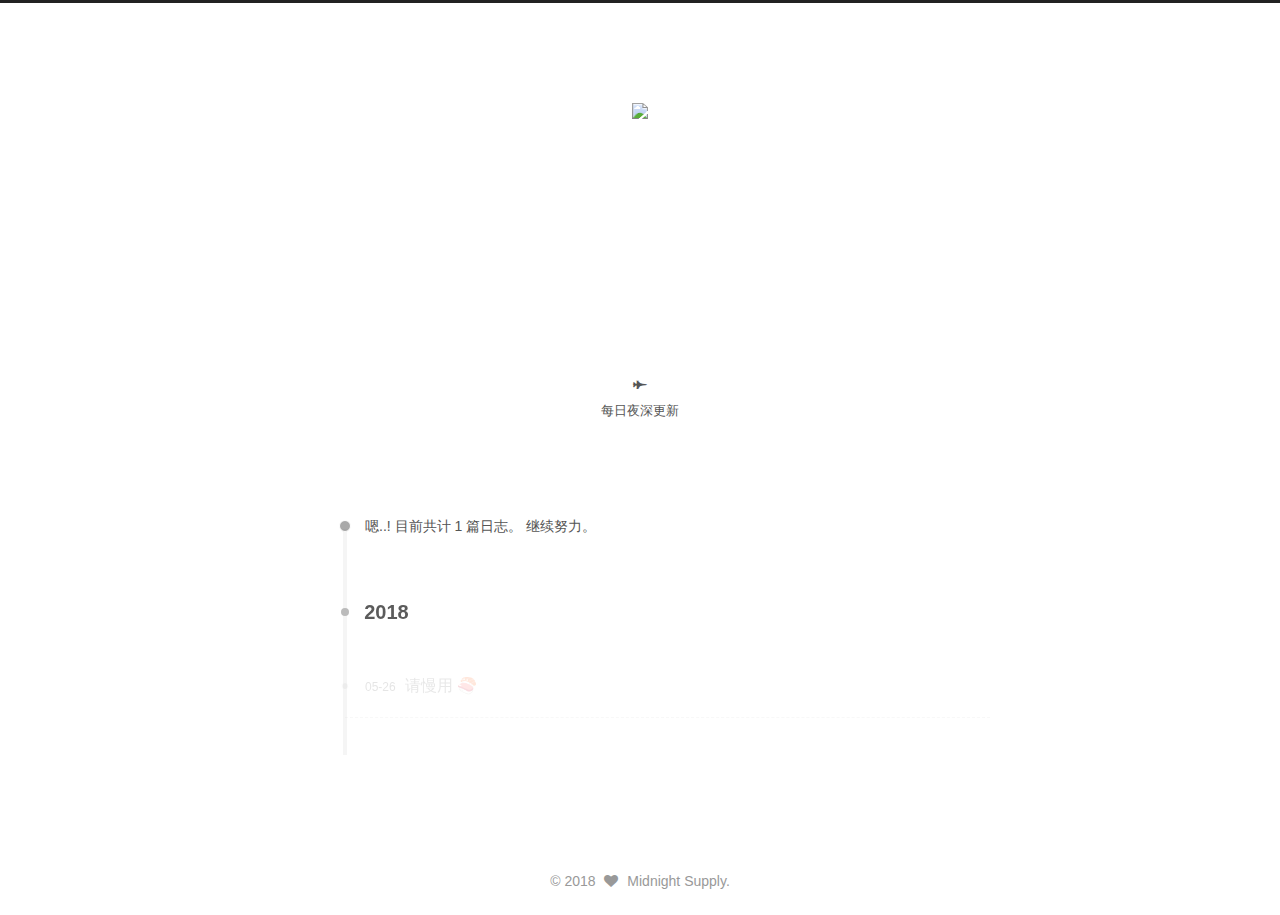
==== commit 0a20ff22: "Site updated: 2018-05-31 15:30:50" ====
--- a/archives/index.html
+++ b/archives/index.html
@@ -329,7 +329,7 @@
   <span class="with-love">
     <i class="fa fa-heart"></i>
   </span>
-  <span class="author" itemprop="copyrightHolder">latenignt supper.</span>
+  <span class="author" itemprop="copyrightHolder">Midnight Supply.</span>
 </div>
 
 
--- a/css/main.css
+++ b/css/main.css
@@ -1808,7 +1808,7 @@
   width: 4px;
   height: 4px;
   border-radius: 50%;
-  background: #c2ff01;
+  background: #1c8234;
 }
 .links-of-blogroll {
   font-size: 13px;
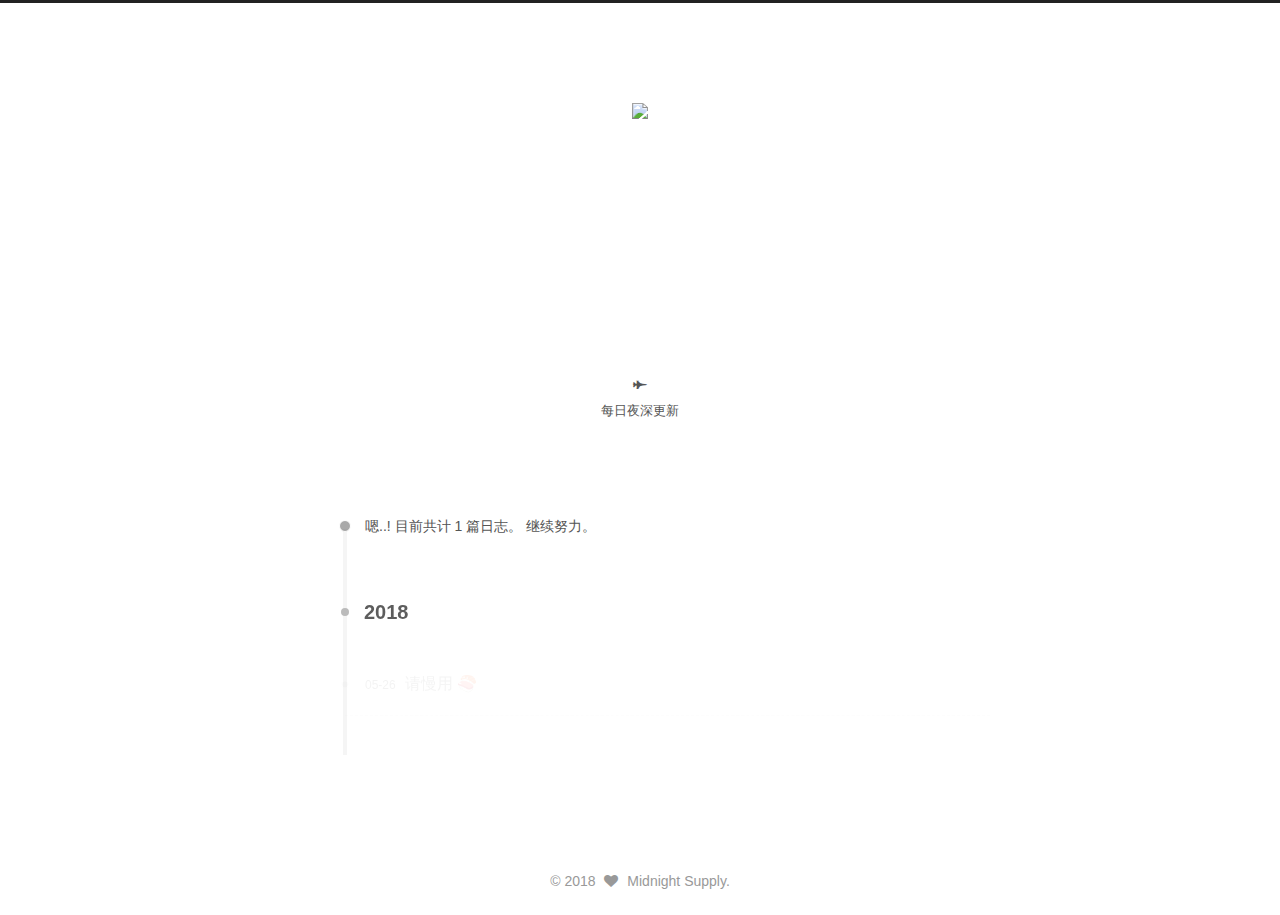
==== commit 07e5f35c: "Site updated: 2018-05-31 17:18:42" ====
--- a/archives/index.html
+++ b/archives/index.html
@@ -98,13 +98,13 @@
 
 <meta name="description" content="即便是好东西，也别多吃。">
 <meta property="og:type" content="website">
-<meta property="og:title" content="1 天 = 1 日">
+<meta property="og:title" content="一天一日，用完即走">
 <meta property="og:url" content="http://1day.co/archives/index.html">
-<meta property="og:site_name" content="1 天 = 1 日">
+<meta property="og:site_name" content="一天一日，用完即走">
 <meta property="og:description" content="即便是好东西，也别多吃。">
 <meta property="og:locale" content="zh-Hans">
 <meta name="twitter:card" content="summary">
-<meta name="twitter:title" content="1 天 = 1 日">
+<meta name="twitter:title" content="一天一日，用完即走">
 <meta name="twitter:description" content="即便是好东西，也别多吃。">
 
 
@@ -140,7 +140,7 @@
 
 
 
-  <title>归档 | 1 天 = 1 日</title>
+  <title>归档 | 一天一日，用完即走</title>
   
 
 
--- a/css/main.css
+++ b/css/main.css
@@ -1808,7 +1808,7 @@
   width: 4px;
   height: 4px;
   border-radius: 50%;
-  background: #1c8234;
+  background: #da5420;
 }
 .links-of-blogroll {
   font-size: 13px;
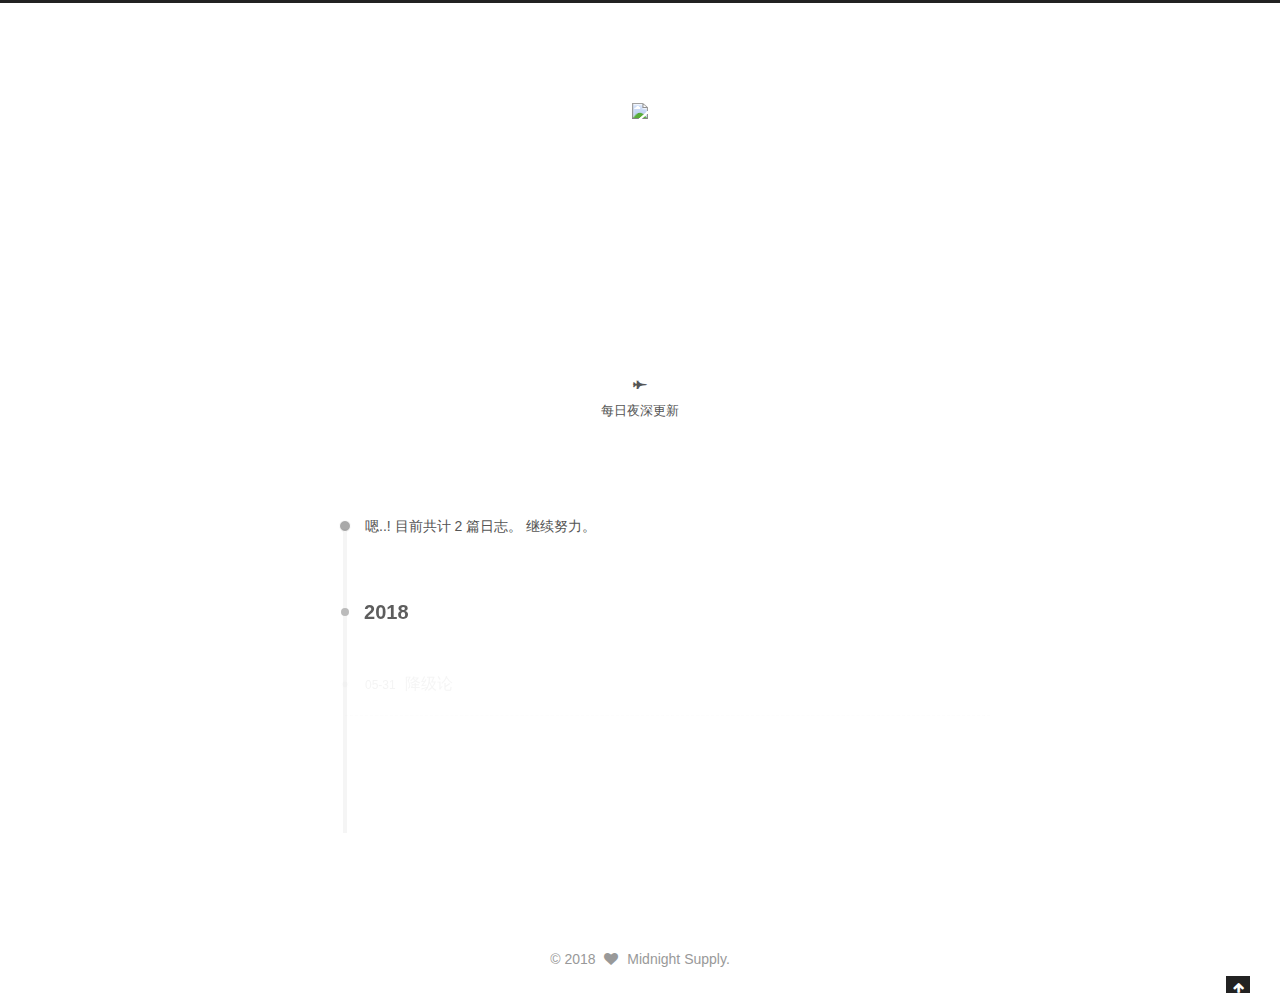
==== commit 534c6cfe: "Site updated: 2018-05-31 20:40:20" ====
--- a/archives/index.html
+++ b/archives/index.html
@@ -252,7 +252,7 @@
         
           
         
-        嗯..! 目前共计 1 篇日志。 继续努力。
+        嗯..! 目前共计 2 篇日志。 继续努力。
       </span>
 
       
@@ -266,6 +266,43 @@
           <div class="collection-title">
             <h2 class="archive-year motion-element" id="archive-year-2018">2018</h2>
           </div>
+        
+        
+
+        
+
+  <article class="post post-type-normal" itemscope itemtype="http://schema.org/Article">
+    <header class="post-header">
+
+      <h3 class="post-title">
+        
+            <a class="post-title-link" href="/2018/05/31/过审/" itemprop="url">
+              
+                <span itemprop="name">降级论</span>
+              
+            </a>
+        
+      </h3>
+
+      <div class="post-meta">
+        <time class="post-time" itemprop="dateCreated"
+              datetime="2018-05-31T20:39:05+08:00"
+              content="2018-05-31" >
+          05-31
+        </time>
+      </div>
+
+    </header>
+  </article>
+
+
+
+      
+
+        
+        
+        
+
         
         
 
--- a/css/main.css
+++ b/css/main.css
@@ -1808,7 +1808,7 @@
   width: 4px;
   height: 4px;
   border-radius: 50%;
-  background: #da5420;
+  background: #ff7a9e;
 }
 .links-of-blogroll {
   font-size: 13px;
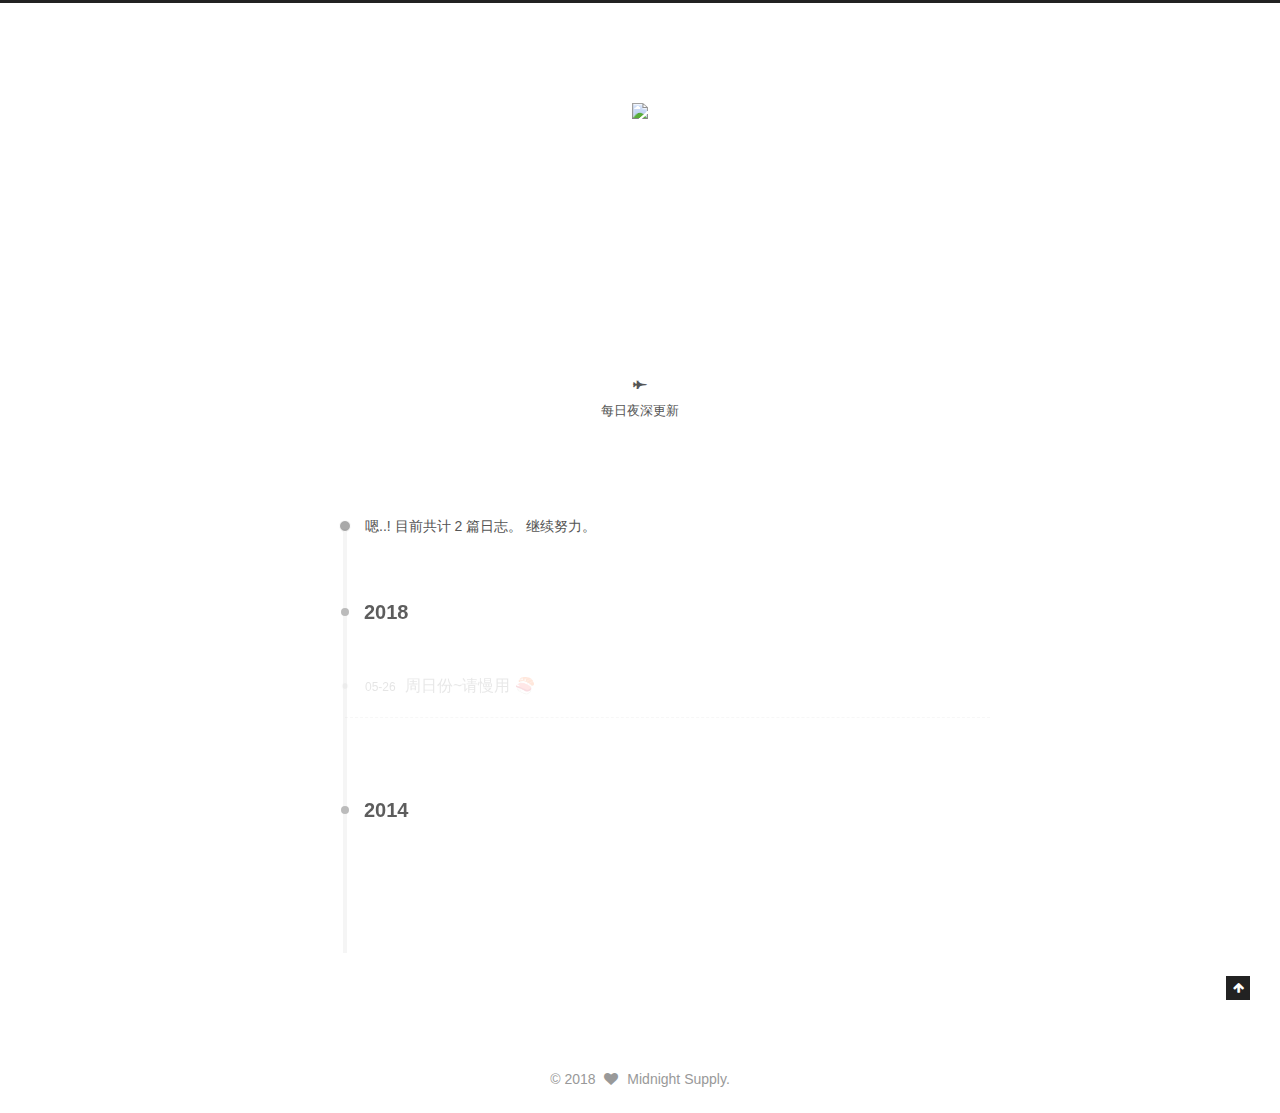
==== commit b4e26e5c: "Site updated: 2018-06-10 01:42:29" ====
--- a/archives/index.html
+++ b/archives/index.html
@@ -276,46 +276,9 @@
 
       <h3 class="post-title">
         
-            <a class="post-title-link" href="/2018/05/31/过审/" itemprop="url">
-              
-                <span itemprop="name">降级论</span>
-              
-            </a>
-        
-      </h3>
-
-      <div class="post-meta">
-        <time class="post-time" itemprop="dateCreated"
-              datetime="2018-05-31T20:39:05+08:00"
-              content="2018-05-31" >
-          05-31
-        </time>
-      </div>
-
-    </header>
-  </article>
-
-
-
-      
-
-        
-        
-        
-
-        
-        
-
-        
-
-  <article class="post post-type-normal" itemscope itemtype="http://schema.org/Article">
-    <header class="post-header">
-
-      <h3 class="post-title">
-        
             <a class="post-title-link" href="/2018/05/26/hello-world/" itemprop="url">
               
-                <span itemprop="name">请慢用 🍣</span>
+                <span itemprop="name">周日份~请慢用 🍣</span>
               
             </a>
         
@@ -326,6 +289,48 @@
               datetime="2018-05-26T13:00:04+08:00"
               content="2018-05-26" >
           05-26
+        </time>
+      </div>
+
+    </header>
+  </article>
+
+
+
+      
+
+        
+        
+        
+
+        
+          
+          <div class="collection-title">
+            <h2 class="archive-year motion-element" id="archive-year-2014">2014</h2>
+          </div>
+        
+        
+
+        
+
+  <article class="post post-type-normal" itemscope itemtype="http://schema.org/Article">
+    <header class="post-header">
+
+      <h3 class="post-title">
+        
+            <a class="post-title-link" href="/2014/01/01/过审/" itemprop="url">
+              
+                <span itemprop="name">这篇恼人的文章过两天就没啦</span>
+              
+            </a>
+        
+      </h3>
+
+      <div class="post-meta">
+        <time class="post-time" itemprop="dateCreated"
+              datetime="2014-01-01T10:26:39+08:00"
+              content="2014-01-01" >
+          01-01
         </time>
       </div>
 
--- a/css/main.css
+++ b/css/main.css
@@ -1808,7 +1808,7 @@
   width: 4px;
   height: 4px;
   border-radius: 50%;
-  background: #ff7a9e;
+  background: #5ef4d4;
 }
 .links-of-blogroll {
   font-size: 13px;
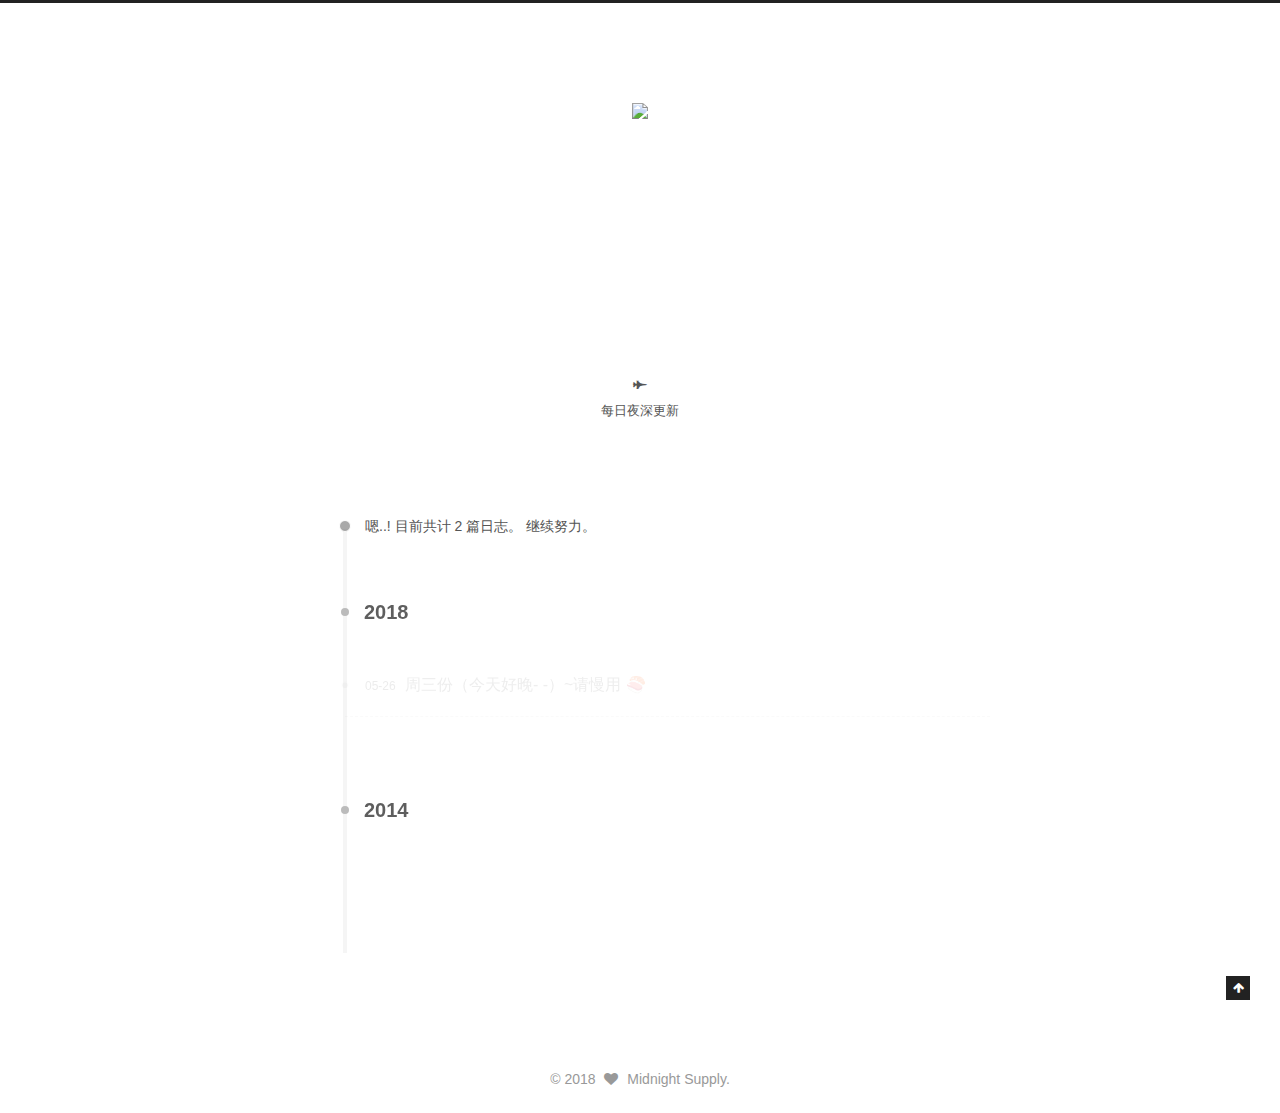
==== commit 9e4c37d6: "Site updated: 2018-06-13 02:02:57" ====
--- a/archives/index.html
+++ b/archives/index.html
@@ -278,7 +278,7 @@
         
             <a class="post-title-link" href="/2018/05/26/hello-world/" itemprop="url">
               
-                <span itemprop="name">周日份~请慢用 🍣</span>
+                <span itemprop="name">周三份（今天好晚- -）~请慢用 🍣</span>
               
             </a>
         
--- a/css/main.css
+++ b/css/main.css
@@ -1808,7 +1808,7 @@
   width: 4px;
   height: 4px;
   border-radius: 50%;
-  background: #5ef4d4;
+  background: #9f93f2;
 }
 .links-of-blogroll {
   font-size: 13px;
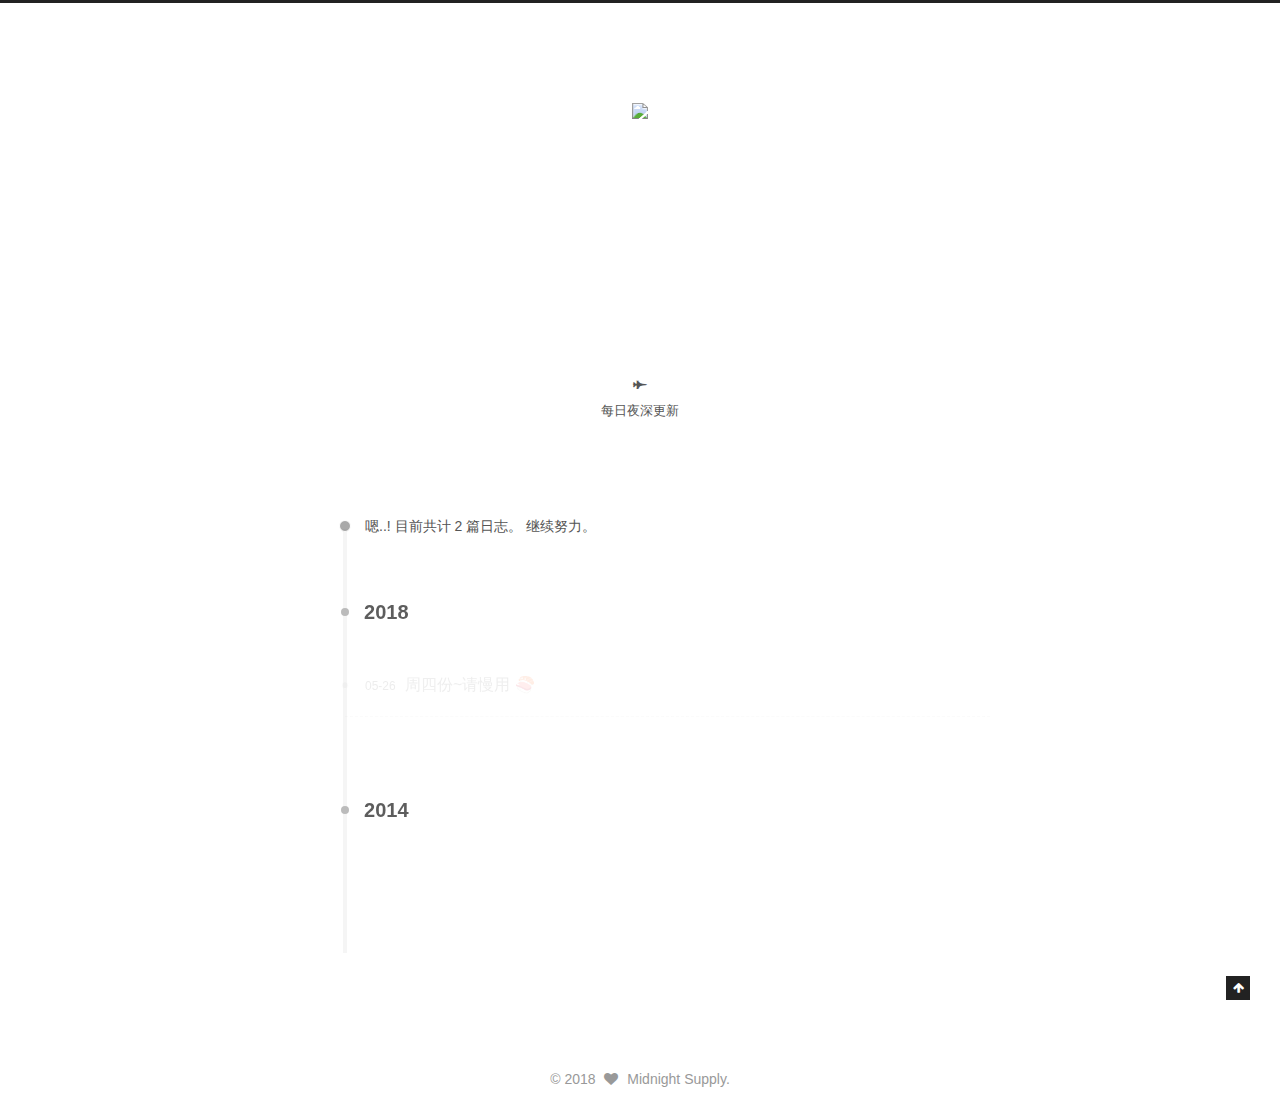
==== commit e493e35c: "Site updated: 2018-06-13 23:28:49" ====
--- a/archives/index.html
+++ b/archives/index.html
@@ -278,7 +278,7 @@
         
             <a class="post-title-link" href="/2018/05/26/hello-world/" itemprop="url">
               
-                <span itemprop="name">周三份（今天好晚- -）~请慢用 🍣</span>
+                <span itemprop="name">周四份~请慢用 🍣</span>
               
             </a>
         
--- a/css/main.css
+++ b/css/main.css
@@ -1808,7 +1808,7 @@
   width: 4px;
   height: 4px;
   border-radius: 50%;
-  background: #9f93f2;
+  background: #2174ff;
 }
 .links-of-blogroll {
   font-size: 13px;
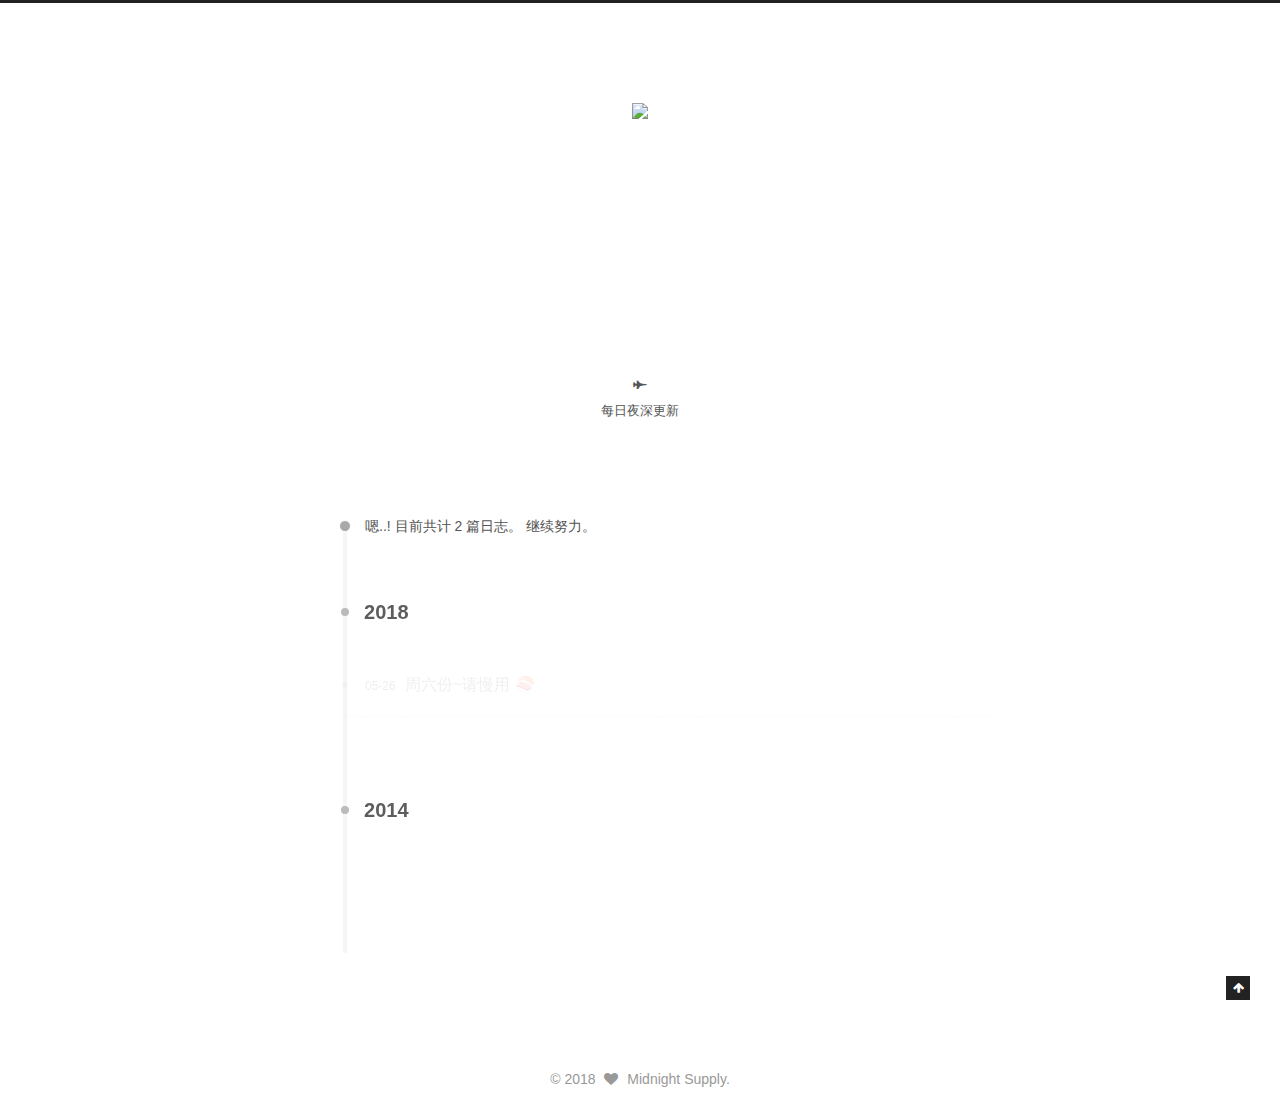
==== commit ff7266cd: "Site updated: 2018-06-16 08:33:02" ====
--- a/archives/index.html
+++ b/archives/index.html
@@ -278,7 +278,7 @@
         
             <a class="post-title-link" href="/2018/05/26/hello-world/" itemprop="url">
               
-                <span itemprop="name">周四份~请慢用 🍣</span>
+                <span itemprop="name">周六份~请慢用 🍣</span>
               
             </a>
         
--- a/css/main.css
+++ b/css/main.css
@@ -1808,7 +1808,7 @@
   width: 4px;
   height: 4px;
   border-radius: 50%;
-  background: #2174ff;
+  background: #faad45;
 }
 .links-of-blogroll {
   font-size: 13px;
